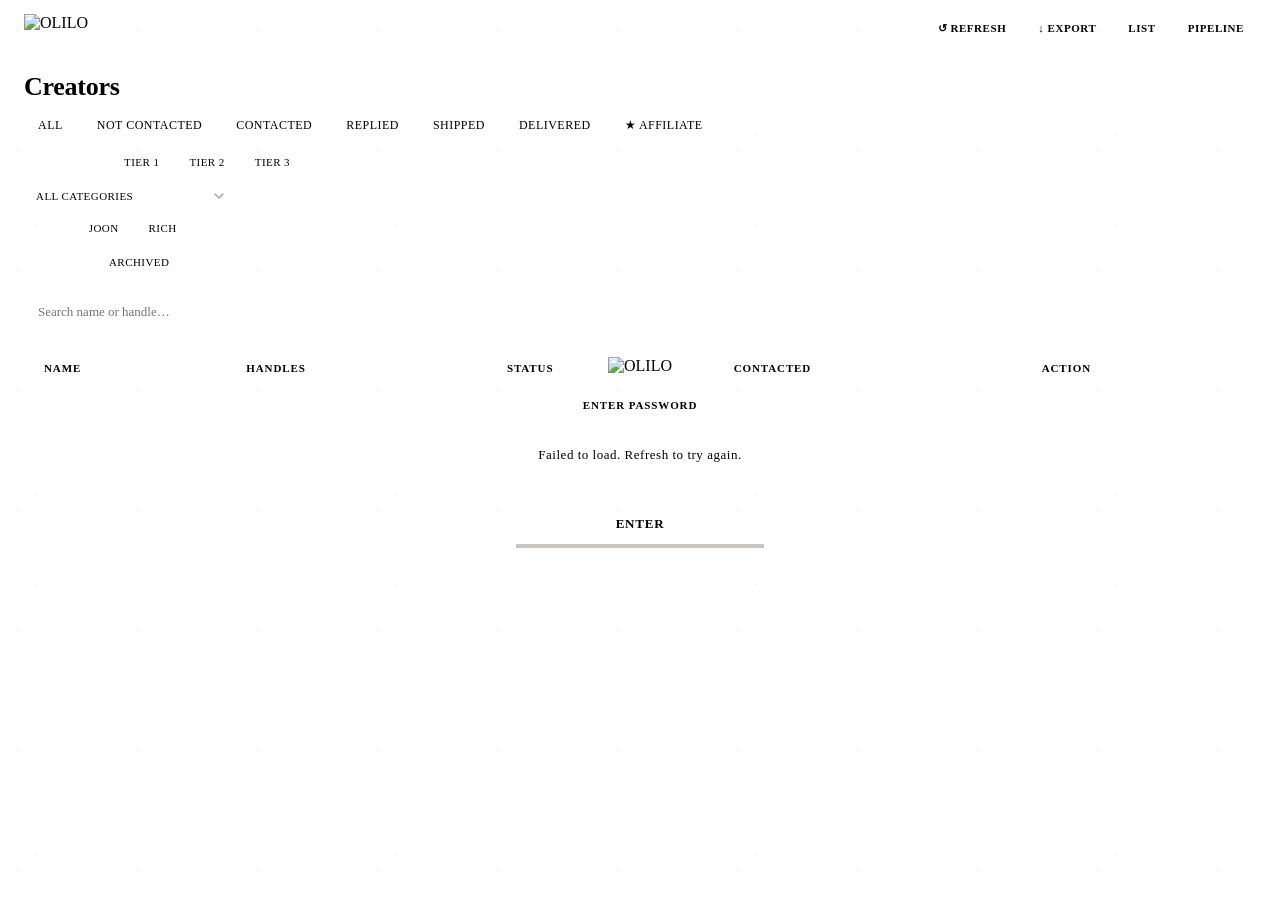
==== web/admin.html @ a1279c70 "feat: revert Contacted to Not Contacted in admin, add Loom link to DM drafts - admin.html: '↩ Not Co" ====
<!DOCTYPE html>
<html lang="en">
<head>
<meta charset="UTF-8">
<meta name="viewport" content="width=device-width, initial-scale=1">
<title>OLILO · Outreach</title>
<link rel="icon" type="image/png" href="/assets/favicon-o-blue.png">
<link rel="apple-touch-icon" href="/assets/favicon-o-blue.png">
<link rel="stylesheet" href="/colors_and_type.css">
<style>
  *, *::before, *::after { box-sizing: border-box; margin: 0; padding: 0; }

  body {
    background-color: var(--olilo-cream);
    background-image:
      radial-gradient(circle at 15% 25%, rgba(51,27,10,0.06) 0 0.8px, transparent 1.2px),
      radial-gradient(circle at 70% 70%, rgba(51,27,10,0.05) 0 0.6px, transparent 1px),
      radial-gradient(circle at 40% 50%, rgba(51,27,10,0.04) 0 0.5px, transparent 0.9px);
    background-size: 120px 120px, 160px 160px, 90px 90px;
    color: var(--olilo-black);
    min-height: 100vh;
  }

  /* ── Header ─────────────────────────────────────────────── */
  header {
    background: var(--olilo-day-blue);
    display: flex;
    align-items: center;
    justify-content: space-between;
    padding: 14px 24px;
    gap: 10px;
  }
  header img { height: 28px; flex-shrink: 0; }
  .header-right {
    display: flex;
    align-items: center;
    gap: 8px;
    flex-wrap: wrap;
    justify-content: flex-end;
  }
  .header-right a, .header-right button {
    white-space: nowrap;
    font-family: var(--font-mono);
    font-size: 11px;
    font-weight: 700;
    text-transform: uppercase;
    letter-spacing: 0.05em;
  }
  .nav-hide-mobile { display: inline-flex; }
  #last-updated {
    font-family: var(--font-mono);
    font-size: 11px;
    color: var(--olilo-black-40);
    letter-spacing: 0.04em;
    white-space: nowrap;
  }
  .btn-kanban-mobile {
    display: none;
    align-items: center;
    gap: 5px;
    font-family: var(--font-mono);
    font-size: 11px;
    font-weight: 700;
    text-transform: uppercase;
    letter-spacing: 0.05em;
    color: var(--olilo-black-64);
    text-decoration: none;
    padding: 6px 12px;
    border: 2px solid var(--olilo-black-16);
    border-radius: var(--radius-pill);
    white-space: nowrap;
  }

  /* ── Toolbar ─────────────────────────────────────────────── */
  .toolbar {
    display: flex;
    align-items: center;
    gap: 10px;
    padding: 16px 24px 12px;
    flex-wrap: wrap;
  }

  .page-title {
    font-family: var(--font-headline);
    font-weight: 900;
    font-size: 26px;
    letter-spacing: -0.01em;
    color: var(--olilo-black);
  }

  .filter-tabs {
    display: flex;
    gap: 6px;
    overflow-x: auto;
    -webkit-overflow-scrolling: touch;
    scrollbar-width: none;
    width: 100%;
    padding-bottom: 2px;
  }
  .filter-tabs::-webkit-scrollbar { display: none; }

  .tab {
    padding: 6px 14px;
    border-radius: var(--radius-pill);
    border: 2px solid var(--olilo-black-16);
    background: var(--olilo-white);
    font-family: var(--font-mono);
    font-size: 12px;
    font-weight: 500;
    letter-spacing: 0.04em;
    text-transform: uppercase;
    cursor: pointer;
    color: var(--olilo-black-64);
    transition: all var(--dur-fast) var(--ease-out);
    white-space: nowrap;
    flex-shrink: 0;
  }
  .tab:hover { border-color: var(--olilo-black-40); color: var(--olilo-black); }
  .tab.active { background: var(--olilo-black); color: var(--olilo-cream); border-color: var(--olilo-black); }

  .spacer { flex: 1; }

  .count {
    font-family: var(--font-mono);
    font-size: 12px;
    color: var(--olilo-black-40);
    letter-spacing: 0.04em;
    white-space: nowrap;
  }

  .search-box {
    padding: 9px 14px;
    border: 2px solid var(--olilo-black-16);
    border-radius: var(--radius-md);
    font-family: var(--font-mono);
    font-size: 13px;
    width: 100%;
    background: var(--olilo-white);
    color: var(--olilo-black);
    transition: border-color var(--dur-fast);
  }
  .search-box:focus { outline: none; border-color: var(--olilo-sweet-orange); }

  /* ── Table — desktop ─────────────────────────────────────── */
  .table-wrap {
    margin: 0 24px 48px;
    background: var(--olilo-white);
    border-radius: var(--radius-lg);
    overflow: auto;
    box-shadow: var(--shadow-md);
    border: 2px solid var(--olilo-black-08);
    max-height: calc(100vh - 180px);
  }

  table { width: 100%; border-collapse: collapse; }
  thead { background: var(--olilo-hanji); position: sticky; top: 0; z-index: 10; }
  th {
    text-align: left;
    padding: 13px 20px;
    font-family: var(--font-mono);
    font-size: 11px;
    font-weight: 700;
    text-transform: uppercase;
    letter-spacing: 0.08em;
    color: var(--olilo-black-64);
    border-bottom: 2px solid var(--olilo-black-08);
  }
  td {
    padding: 14px 20px;
    font-family: var(--font-body);
    font-size: 15px;
    font-weight: 500;
    border-bottom: 1px solid var(--olilo-black-08);
    vertical-align: middle;
    color: var(--olilo-black);
  }
  tr:last-child td { border-bottom: none; }
  tr:hover td { background: var(--olilo-cream); }

  .name-cell { font-weight: 700; }
  .handle { color: var(--olilo-sweet-orange); font-weight: 600; }
  .no-val { color: var(--olilo-black-40); font-size: 13px; }

  /* ── Card list — mobile ──────────────────────────────────── */
  .card-list { display: none; flex-direction: column; gap: 10px; margin: 0 16px 40px; }
  .creator-card {
    background: var(--olilo-white);
    border-radius: var(--radius-lg);
    border: 2px solid var(--olilo-black-08);
    padding: 16px;
    box-shadow: var(--shadow-sm);
    display: flex;
    align-items: center;
    gap: 12px;
  }
  .creator-card-info { flex: 1; min-width: 0; }
  .creator-card-name {
    font-family: var(--font-headline);
    font-weight: 700;
    font-size: 16px;
    color: var(--olilo-black);
    white-space: nowrap;
    overflow: hidden;
    text-overflow: ellipsis;
  }
  .creator-card-handle {
    font-family: var(--font-mono);
    font-size: 12px;
    color: var(--olilo-sweet-orange);
    font-weight: 600;
    margin-top: 2px;
  }
  .creator-card-footer {
    display: flex;
    align-items: center;
    gap: 8px;
    margin-top: 10px;
  }

  /* ── Mobile breakpoint ───────────────────────────────────── */
  @media (max-width: 640px) {
    header { padding: 12px 16px; }
    .nav-hide-mobile { display: none !important; }
    .btn-kanban-mobile { display: inline-flex; }
    .toolbar { padding: 12px 16px 8px; gap: 8px; }
    .table-wrap { display: none; }
    .card-list { display: flex; }
    .spacer { display: none; }
    .count { order: -1; }
    .search-box { font-size: 16px; } /* prevents iOS zoom */
    .modal { padding: 24px 20px; border-radius: var(--radius-lg); }
  }

  /* Status badges */
  .badge {
    display: inline-block;
    padding: 4px 12px;
    border-radius: var(--radius-pill);
    font-family: var(--font-mono);
    font-size: 11px;
    font-weight: 700;
    letter-spacing: 0.04em;
    text-transform: uppercase;
    white-space: nowrap;
  }
  .s-not-contacted  { background: var(--olilo-hanji);      color: var(--olilo-black-64); }
  .s-contacted      { background: var(--olilo-day-yellow); color: #5a3d00; }
  .s-replied        { background: #d4f0e0;                  color: #1a5c2a; }
  .s-deal-agreed    { background: var(--olilo-dawn-orange); color: #7a2800; }
  .s-shipped        { background: var(--olilo-day-blue);    color: #004a6e; }
  .s-delivered      { background: #c8f0f5;                  color: #0c5460; }
  .s-content-posted { background: #e2d9f3;                  color: #4a1d6e; }
  .s-declined       { background: #fde0e0;                  color: #721c24; }
  .s-other          { background: var(--olilo-hanji);       color: var(--olilo-black-64); }

  /* Action button */
  .btn-contact {
    padding: 7px 16px;
    background: var(--olilo-sweet-orange);
    color: #fff;
    border: none;
    border-radius: var(--radius-pill);
    font-family: var(--font-mono);
    font-size: 12px;
    font-weight: 700;
    letter-spacing: 0.04em;
    text-transform: uppercase;
    cursor: pointer;
    white-space: nowrap;
    transition: opacity var(--dur-fast);
    box-shadow: 0 3px 0 rgba(51,27,10,0.2);
  }
  .btn-contact:hover { opacity: 0.88; }
  .btn-contact:disabled {
    background: var(--olilo-black-16);
    color: var(--olilo-black-40);
    box-shadow: none;
    cursor: default;
  }

  /* Revert-to-Not-Contacted button */
  .btn-revert {
    padding: 6px 12px;
    background: transparent;
    border: 2px solid var(--olilo-black-40);
    border-radius: var(--radius-pill);
    color: var(--olilo-black-64);
    font-family: var(--font-mono);
    font-size: 11px;
    font-weight: 700;
    letter-spacing: 0.05em;
    text-transform: uppercase;
    cursor: pointer;
    white-space: nowrap;
    transition: opacity var(--dur-fast);
  }
  .btn-revert:hover { opacity: 0.7; }
  .btn-revert:disabled { opacity: 0.4; cursor: default; }

  /* Empty / loading states */
  .state-row td {
    text-align: center;
    padding: 60px 20px;
    font-family: var(--font-mono);
    font-size: 13px;
    color: var(--olilo-black-40);
    letter-spacing: 0.04em;
  }

  /* ── Modal ───────────────────────────────────────────────── */
  .overlay {
    display: none;
    position: fixed;
    inset: 0;
    background: rgba(51,27,10,0.45);
    z-index: 200;
    align-items: center;
    justify-content: center;
  }
  .overlay.open { display: flex; }

  .modal {
    background: var(--olilo-white);
    border-radius: var(--radius-xl);
    padding: 32px;
    width: 420px;
    max-width: 92vw;
    box-shadow: var(--shadow-lg);
    border: 2px solid var(--olilo-black-08);
  }

  .modal-eyebrow {
    font-family: var(--font-mono);
    font-size: 11px;
    font-weight: 700;
    text-transform: uppercase;
    letter-spacing: 0.08em;
    color: var(--olilo-sweet-orange);
    margin-bottom: 6px;
  }

  .modal-name {
    font-family: var(--font-headline);
    font-weight: 900;
    font-size: 26px;
    letter-spacing: -0.01em;
    color: var(--olilo-black);
    margin-bottom: 2px;
  }

  .modal-handle {
    font-family: var(--font-mono);
    font-size: 13px;
    color: var(--olilo-sweet-orange);
    margin-bottom: 24px;
  }

  .modal label {
    display: block;
    font-family: var(--font-mono);
    font-size: 11px;
    font-weight: 700;
    text-transform: uppercase;
    letter-spacing: 0.08em;
    color: var(--olilo-black-64);
    margin-bottom: 7px;
  }

  .modal select, .modal textarea {
    width: 100%;
    padding: 11px 14px;
    border: 2px solid var(--olilo-black-16);
    border-radius: var(--radius-md);
    font-family: var(--font-body);
    font-size: 15px;
    font-weight: 500;
    color: var(--olilo-black);
    background: var(--olilo-white);
    margin-bottom: 18px;
    transition: border-color var(--dur-fast);
    appearance: auto;
  }
  .modal select:focus, .modal textarea:focus {
    outline: none;
    border-color: var(--olilo-sweet-orange);
  }
  .modal textarea { height: 88px; resize: vertical; }

  .modal-actions {
    display: flex;
    gap: 10px;
    justify-content: flex-end;
    margin-top: 6px;
  }

  .btn-cancel {
    padding: 10px 20px;
    border: 2px solid var(--olilo-black-16);
    border-radius: var(--radius-pill);
    background: transparent;
    font-family: var(--font-mono);
    font-size: 12px;
    font-weight: 700;
    text-transform: uppercase;
    letter-spacing: 0.04em;
    color: var(--olilo-black-64);
    cursor: pointer;
    transition: border-color var(--dur-fast);
  }
  .btn-cancel:hover { border-color: var(--olilo-black-40); }

  .btn-confirm {
    padding: 10px 22px;
    background: var(--olilo-black);
    color: var(--olilo-cream);
    border: none;
    border-radius: var(--radius-pill);
    font-family: var(--font-mono);
    font-size: 12px;
    font-weight: 700;
    text-transform: uppercase;
    letter-spacing: 0.04em;
    cursor: pointer;
    box-shadow: 0 4px 0 rgba(51,27,10,0.25);
    transition: opacity var(--dur-fast);
  }
  .btn-confirm:hover { opacity: 0.88; }
  .btn-confirm:disabled { opacity: 0.4; cursor: default; }

  .btn-archive-modal {
    margin-right: auto;
    padding: 10px 18px;
    border: 2px solid var(--olilo-black-16);
    border-radius: var(--radius-pill);
    background: transparent;
    font-family: var(--font-mono);
    font-size: 12px;
    font-weight: 700;
    text-transform: uppercase;
    letter-spacing: 0.04em;
    color: var(--olilo-black);
    cursor: pointer;
    transition: all var(--dur-fast);
  }
  .btn-archive-modal:hover {
    border-color: var(--olilo-sweet-orange);
    color: var(--olilo-sweet-orange);
  }
  .btn-archive-modal:disabled { opacity: 0.4; cursor: default; }

  /* ── Password gate ───────────────────────────────────────── */
  #gate {
    position: fixed;
    inset: 0;
    background: var(--olilo-cream);
    z-index: 999;
    display: flex;
    align-items: center;
    justify-content: center;
  }
  #gate.hidden { display: none; }
  .gate-box {
    background: var(--olilo-white);
    border: 2px solid var(--olilo-black-08);
    border-radius: var(--radius-xl);
    padding: 40px 36px;
    width: 320px;
    box-shadow: var(--shadow-lg);
    text-align: center;
  }
  .gate-box img { height: 28px; margin-bottom: 24px; }
  .gate-box label {
    display: block;
    font-family: var(--font-mono);
    font-size: 11px;
    font-weight: 700;
    text-transform: uppercase;
    letter-spacing: 0.08em;
    color: var(--olilo-black-64);
    margin-bottom: 10px;
  }
  .gate-box input {
    width: 100%;
    padding: 12px 16px;
    border: 2px solid var(--olilo-black-16);
    border-radius: var(--radius-md);
    font-family: var(--font-mono);
    font-size: 20px;
    font-weight: 700;
    letter-spacing: 0.2em;
    text-align: center;
    color: var(--olilo-black);
    background: var(--olilo-white);
    margin-bottom: 14px;
    transition: border-color 0.15s;
  }
  .gate-box input:focus { outline: none; border-color: var(--olilo-sweet-orange); }
  .gate-box input.error { border-color: #e02020; }
  .gate-error {
    font-family: var(--font-mono);
    font-size: 11px;
    color: #e02020;
    margin-top: -8px;
    margin-bottom: 14px;
    letter-spacing: 0.04em;
    min-height: 16px;
  }
  .gate-btn {
    width: 100%;
    padding: 12px;
    background: var(--olilo-black);
    color: var(--olilo-cream);
    border: none;
    border-radius: var(--radius-pill);
    font-family: var(--font-mono);
    font-size: 13px;
    font-weight: 700;
    text-transform: uppercase;
    letter-spacing: 0.06em;
    cursor: pointer;
    box-shadow: 0 4px 0 rgba(51,27,10,0.25);
    transition: opacity 0.15s;
  }
  .gate-btn:hover { opacity: 0.88; }

  /* ── Stats bar ───────────────────────────────────────────── */
  .stats-bar {
    display: flex;
    align-items: center;
    gap: 8px;
    padding: 8px 24px 0;
    flex-wrap: wrap;
  }
  .stats-bar span {
    font-family: var(--font-mono);
    font-size: 12px;
    color: var(--olilo-black-64);
    letter-spacing: 0.04em;
  }
  .stats-bar .s-num { font-weight: 700; color: var(--olilo-black); }
  .stats-bar .s-dot { color: var(--olilo-black-16); }
  @media (max-width: 640px) { .stats-bar { padding: 6px 16px 0; } }

  /* ── Tier filter row ─────────────────────────────────────── */
  .tier-tabs {
    display: flex;
    gap: 6px;
    overflow-x: auto;
    -webkit-overflow-scrolling: touch;
    scrollbar-width: none;
    width: 100%;
    padding-bottom: 2px;
  }
  .tier-tabs::-webkit-scrollbar { display: none; }
  .tier-tab {
    padding: 5px 12px;
    border-radius: var(--radius-pill);
    border: 2px solid var(--olilo-black-16);
    background: var(--olilo-white);
    font-family: var(--font-mono);
    font-size: 11px;
    font-weight: 500;
    letter-spacing: 0.04em;
    text-transform: uppercase;
    cursor: pointer;
    color: var(--olilo-black-64);
    transition: all var(--dur-fast) var(--ease-out);
    white-space: nowrap;
    flex-shrink: 0;
  }
  .tier-tab:hover { border-color: var(--olilo-black-40); color: var(--olilo-black); }
  .tier-tab.active { background: var(--olilo-sweet-orange); color: #fff; border-color: var(--olilo-sweet-orange); }

  /* ── Follow-up flag ──────────────────────────────────────── */
  .followup-flag {
    display: inline-flex;
    align-items: center;
    gap: 3px;
    font-family: var(--font-mono);
    font-size: 10px;
    font-weight: 700;
    letter-spacing: 0.04em;
    color: #c05000;
    background: #fff0e0;
    border: 1.5px solid #f0a060;
    border-radius: var(--radius-pill);
    padding: 2px 7px;
    margin-left: 6px;
    white-space: nowrap;
  }

  /* ── Category dropdown ───────────────────────────────────── */
  .category-select {
    padding: 5px 32px 5px 12px;
    border-radius: var(--radius-pill);
    border: 2px solid var(--olilo-black-16);
    background: var(--olilo-white);
    font-family: var(--font-mono);
    font-size: 11px;
    font-weight: 500;
    letter-spacing: 0.04em;
    text-transform: uppercase;
    cursor: pointer;
    color: var(--olilo-black-64);
    transition: all var(--dur-fast) var(--ease-out);
    white-space: nowrap;
    flex-shrink: 0;
    appearance: none;
    -webkit-appearance: none;
    background-image: url("data:image/svg+xml,%3Csvg xmlns='http://www.w3.org/2000/svg' width='10' height='6' viewBox='0 0 10 6'%3E%3Cpath d='M1 1l4 4 4-4' stroke='rgba(51,27,10,0.4)' stroke-width='1.5' fill='none' stroke-linecap='round' stroke-linejoin='round'/%3E%3C/svg%3E");
    background-repeat: no-repeat;
    background-position: right 10px center;
  }
  .category-select:hover { border-color: var(--olilo-black-40); color: var(--olilo-black); }
  .category-select:focus { outline: none; border-color: var(--olilo-sweet-orange); }
  .category-select.active { background-color: var(--olilo-black); color: var(--olilo-cream); border-color: var(--olilo-black); background-image: url("data:image/svg+xml,%3Csvg xmlns='http://www.w3.org/2000/svg' width='10' height='6' viewBox='0 0 10 6'%3E%3Cpath d='M1 1l4 4 4-4' stroke='rgba(247,242,224,0.7)' stroke-width='1.5' fill='none' stroke-linecap='round' stroke-linejoin='round'/%3E%3C/svg%3E"); }

  /* ── Contacted timestamp ─────────────────────────────────── */
  .contacted-at {
    font-family: var(--font-mono);
    font-size: 11px;
    color: var(--olilo-black-40);
    letter-spacing: 0.03em;
    white-space: nowrap;
  }

  /* ── Clickable handle links ──────────────────────────────── */
  a.handle-link {
    color: var(--olilo-sweet-orange);
    text-decoration: none;
    font-weight: 600;
  }
  a.handle-link:hover { text-decoration: underline; }
</style>
</head>
<body>

<!-- Password gate -->
<div id="gate">
  <div class="gate-box">
    <img src="/assets/olilo-logo.png" alt="OLILO">
    <label>Enter password</label>
    <input type="password" id="gate-input" maxlength="10" autocomplete="off" autofocus>
    <p class="gate-error" id="gate-error"></p>
    <button class="gate-btn" id="gate-btn">Enter</button>
  </div>
</div>

<script>
  (function() {
    const PASS = '07170';
    const gate = document.getElementById('gate');
    const input = document.getElementById('gate-input');
    const errEl = document.getElementById('gate-error');
    const btn = document.getElementById('gate-btn');

    if (sessionStorage.getItem('olilo-auth') === '1') {
      localStorage.setItem('olilo-admin-token', PASS);
      gate.classList.add('hidden');
      return;
    }

    function attempt() {
      if (input.value === PASS) {
        sessionStorage.setItem('olilo-auth', '1');
        localStorage.setItem('olilo-admin-token', PASS);
        gate.classList.add('hidden');
      } else {
        input.classList.add('error');
        errEl.textContent = 'Wrong password.';
        input.value = '';
        setTimeout(() => { input.classList.remove('error'); errEl.textContent = ''; }, 2000);
      }
    }
    btn.addEventListener('click', attempt);
    input.addEventListener('keydown', e => { if (e.key === 'Enter') attempt(); });
  })();
</script>

<header>
  <img src="/assets/olilo-logo.png" alt="OLILO">
  <div class="header-right">
    <span id="last-updated"></span>
    <button id="btn-refresh" style="background:transparent;border:2px solid var(--olilo-black-40);border-radius:var(--radius-pill);padding:6px 12px;color:var(--olilo-black);cursor:pointer;font-family:var(--font-mono);font-size:11px;font-weight:700;text-transform:uppercase;letter-spacing:0.05em;">↺ Refresh</button>
    <a href="/kanban" class="btn-kanban-mobile">⠿ Pipeline</a>
    <a href="/api/export" class="nav-hide-mobile" style="color:var(--olilo-sweet-orange);text-decoration:none;padding:6px 12px;border:2px solid var(--olilo-sweet-orange);border-radius:var(--radius-pill);">↓ Export</a>
    <a href="/admin" class="nav-hide-mobile" style="color:var(--olilo-white);text-decoration:none;padding:6px 12px;border:2px solid var(--olilo-black);background:var(--olilo-black);border-radius:var(--radius-pill);">List</a>
    <a href="/kanban" class="nav-hide-mobile" style="color:var(--olilo-black-64);text-decoration:none;padding:6px 12px;border:2px solid var(--olilo-black-16);border-radius:var(--radius-pill);">Pipeline</a>
  </div>
</header>

<div class="toolbar">
  <span class="page-title">Creators</span>
  <div class="filter-tabs">
    <button class="tab active" data-status="all">All</button>
    <button class="tab" data-status="Not Contacted">Not Contacted</button>
    <button class="tab" data-status="Contacted">Contacted</button>
    <button class="tab" data-status="Replied">Replied</button>
    <button class="tab" data-status="Shipped">Shipped</button>
    <button class="tab" data-status="Delivered">Delivered</button>
    <button class="tab" data-status="affiliate">★ Affiliate</button>
  </div>
  <div class="tier-tabs">
    <button class="tier-tab active" data-tier="all">All Tiers</button>
    <button class="tier-tab" data-tier="Tier 1">Tier 1</button>
    <button class="tier-tab" data-tier="Tier 2">Tier 2</button>
    <button class="tier-tab" data-tier="Tier 3">Tier 3</button>
  </div>
  <select class="category-select" id="category-select">
    <option value="all">All Categories</option>
    <option value="Beverage">Beverage</option>
    <option value="Gut Health">Gut Health</option>
    <option value="Blood Sugar &amp; Metabolic">Blood Sugar &amp; Metabolic</option>
    <option value="Korean Food">Korean Food</option>
    <option value="Asian Food">Asian Food</option>
    <option value="Healthy Recipe">Healthy Recipe</option>
    <option value="Baking &amp; Dessert">Baking &amp; Dessert</option>
  </select>
  <div class="tier-tabs" id="assignee-tabs">
    <button class="tier-tab active" data-assignee="all">All</button>
    <button class="tier-tab" data-assignee="Joon">Joon</button>
    <button class="tier-tab" data-assignee="Rich">Rich</button>
  </div>
  <div class="tier-tabs" id="archive-tabs">
    <button class="tier-tab active" data-archive="active">Active</button>
    <button class="tier-tab" data-archive="archived">Archived</button>
  </div>
  <div class="spacer"></div>
  <span class="count" id="count"></span>
  <input class="search-box" type="search" placeholder="Search name or handle…" id="search">
</div>

<div class="stats-bar" id="stats-bar"></div>

<div class="table-wrap">
  <table>
    <thead>
      <tr>
        <th>Name</th>
        <th>Handles</th>
        <th>Status</th>
        <th>Contacted</th>
        <th>Action</th>
      </tr>
    </thead>
    <tbody id="tbody">
      <tr class="state-row"><td colspan="5">Loading creators…</td></tr>
    </tbody>
  </table>
</div>

<!-- Mobile card list -->
<div class="card-list" id="card-list"></div>

<!-- Modal -->
<div class="overlay" id="overlay">
  <div class="modal">
    <p class="modal-eyebrow">Mark as Contacted</p>
    <p class="modal-name" id="modal-name"></p>
    <p class="modal-handle" id="modal-handle"></p>

    <label>Channel</label>
    <select id="modal-channel">
      <option value="Instagram DM">Instagram DM</option>
      <option value="Email">Email</option>
      <option value="TikTok DM">TikTok DM</option>
    </select>

    <label>Sent by</label>
    <select id="modal-sentby">
      <option value="Joon">Joon</option>
      <option value="Rich">Rich</option>
    </select>

    <!-- Subject line — Email only -->
    <div id="subject-row" style="display:none;">
      <div style="display:flex;align-items:center;justify-content:space-between;margin-bottom:7px;">
        <label style="margin-bottom:0;">Subject Line</label>
        <button id="btn-copy-subject" style="background:transparent;border:none;font-family:var(--font-mono);font-size:11px;font-weight:700;color:var(--olilo-sweet-orange);cursor:pointer;letter-spacing:0.04em;text-transform:uppercase;">Copy</button>
      </div>
      <input id="modal-subject" type="text" style="width:100%;padding:10px 14px;border:2px solid var(--olilo-black-16);border-radius:var(--radius-md);font-family:var(--font-body);font-size:14px;color:var(--olilo-black);background:var(--olilo-white);margin-bottom:14px;" readonly>
    </div>

    <div style="display:flex;align-items:center;justify-content:space-between;margin-bottom:7px;">
      <label style="margin-bottom:0;" id="draft-label">Message / DM Draft</label>
      <button id="btn-copy" style="background:transparent;border:none;font-family:var(--font-mono);font-size:11px;font-weight:700;color:var(--olilo-sweet-orange);cursor:pointer;letter-spacing:0.04em;text-transform:uppercase;">Copy</button>
    </div>
    <textarea id="modal-notes" placeholder="No draft found for this creator…" style="height:140px;"></textarea>
    <div style="margin-top:-10px;margin-bottom:18px;">
      <button type="button" id="btn-copy-intake" style="background:transparent;border:none;font-family:var(--font-mono);font-size:11px;font-weight:700;color:var(--olilo-black);cursor:pointer;letter-spacing:0.04em;text-transform:uppercase;padding:0;">Copy intake link</button>
    </div>

    <div class="modal-actions">
      <button class="btn-archive-modal" id="btn-archive-modal" title="Hide this creator from the active list">Archive</button>
      <button class="btn-cancel" id="btn-cancel">Cancel</button>
      <button class="btn-confirm" id="btn-confirm">Mark Contacted</button>
    </div>
  </div>
</div>

<script>
  let allRecords = [];
  let activeStatus = 'all';
  let activeTier = 'all';
  let activeCategory = 'all';
  let activeAssignee = 'all';
  let activeArchive = 'active'; // 'active' (Archived !== true) | 'archived'
  let activeSearch = '';
  let pendingRecord = null;

  function getAdminToken() {
    let t = localStorage.getItem('olilo-admin-token');
    if (!t) {
      t = prompt('Enter admin token to make changes:');
      if (t) localStorage.setItem('olilo-admin-token', t.trim());
    }
    return t ? t.trim() : '';
  }

  async function setArchived(recordId, archived) {
    const token = getAdminToken();
    if (!token) return false;
    const res = await fetch('/api/update-creator', {
      method: 'PATCH',
      headers: { 'Content-Type': 'application/json', 'x-admin-token': token },
      body: JSON.stringify({ id: recordId, fields: { Archived: archived } }),
    });
    if (res.status === 401) {
      localStorage.removeItem('olilo-admin-token');
      alert('Wrong admin token. Try again.');
      return false;
    }
    return res.ok;
  }

  async function setStatus(recordId, status, extra) {
    const token = getAdminToken();
    if (!token) return false;
    const res = await fetch('/api/update-creator', {
      method: 'PATCH',
      headers: { 'Content-Type': 'application/json', 'x-admin-token': token },
      body: JSON.stringify({ id: recordId, fields: Object.assign({ Status: status }, extra || {}) }),
    });
    if (res.status === 401) {
      localStorage.removeItem('olilo-admin-token');
      alert('Wrong admin token. Try again.');
      return false;
    }
    return res.ok;
  }

  const STATUS_CLASS = {
    'Not Contacted': 's-not-contacted',
    'Contacted':     's-contacted',
    'Replied':       's-replied',
    'Deal Agreed':   's-deal-agreed',
    'Shipped':       's-shipped',
    'Delivered':     's-delivered',
    'Content Posted':'s-content-posted',
    'Declined':      's-declined',
  };

  function daysAgo(dateStr) {
    if (!dateStr) return null;
    return Math.floor((Date.now() - new Date(dateStr).getTime()) / 86400000);
  }

  function igLink(handle) {
    if (!handle || handle === '—') return handle || '—';
    const bare = handle.replace(/^@/, '');
    return `<a class="handle-link" href="https://instagram.com/${bare}" target="_blank" rel="noopener">${handle}</a>`;
  }

  function ttLink(handle) {
    if (!handle) return '<span class="no-val">—</span>';
    const bare = handle.replace(/^@/, '');
    return `<a class="handle-link" href="https://tiktok.com/@${bare}" target="_blank" rel="noopener">${handle}</a>`;
  }

  function statusBadge(current) {
    const cls = STATUS_CLASS[current] || 's-not-contacted';
    return `<span class="badge ${cls}">${current}</span>`;
  }

  function followupTag(status, lastContactedAt) {
    if (status !== 'Contacted') return '';
    const days = daysAgo(lastContactedAt);
    if (days === null || days < 5) return '';
    return `<span class="followup-flag">⚑ ${days}d</span>`;
  }

  function contactedAtLabel(lastContactedAt) {
    const days = daysAgo(lastContactedAt);
    if (days === null) return '<span class="contacted-at">—</span>';
    if (days === 0) return '<span class="contacted-at">Today</span>';
    if (days === 1) return '<span class="contacted-at">Yesterday</span>';
    return `<span class="contacted-at">${days}d ago</span>`;
  }

  async function load() {
    try {
      const res = await fetch('/api/creators');
      const data = await res.json();
      allRecords = data.records || [];
      document.getElementById('last-updated').textContent =
        'Updated ' + new Date().toLocaleTimeString([], { hour: '2-digit', minute: '2-digit' });
      render();
    } catch {
      document.getElementById('tbody').innerHTML =
        '<tr class="state-row"><td colspan="5">Failed to load. Refresh to try again.</td></tr>';
    }
  }

  function renderStats() {
    const active = allRecords.filter(r => r.fields['Archived'] !== true);
    const archivedCount = allRecords.length - active.length;
    const counts = {};
    active.forEach(r => {
      const s = r.fields.Status || 'Not Contacted';
      counts[s] = (counts[s] || 0) + 1;
    });
    const kits = (counts['Shipped']||0) + (counts['Delivered']||0) + (counts['Content Posted']||0);
    const affiliates = active.filter(r => r.fields['Affiliate Interest']).length;
    document.getElementById('stats-bar').innerHTML =
      `<span><span class="s-num">${active.length}</span> total</span>
       <span class="s-dot">·</span>
       <span><span class="s-num">${counts['Not Contacted']||0}</span> not yet</span>
       <span class="s-dot">·</span>
       <span><span class="s-num">${counts['Contacted']||0}</span> contacted</span>
       <span class="s-dot">·</span>
       <span><span class="s-num">${counts['Replied']||0}</span> replied</span>
       <span class="s-dot">·</span>
       <span><span class="s-num">${kits}</span> kits out</span>
       <span class="s-dot">·</span>
       <span><span class="s-num">${affiliates}</span> ★ affiliate</span>
       <span class="s-dot">·</span>
       <span><span class="s-num">${archivedCount}</span> archived</span>`;
  }

  function render() {
    const q = activeSearch.toLowerCase();
    const filtered = allRecords.filter(r => {
      const f = r.fields;
      const matchStatus = activeStatus === 'all'
        ? true
        : activeStatus === 'affiliate'
          ? !!f['Affiliate Interest']
          : f.Status === activeStatus;
      const matchTier = activeTier === 'all' ? true : f['Outreach Tier'] === activeTier;
      const matchCategory = activeCategory === 'all'
        ? true
        : Array.isArray(f['Category'])
          ? f['Category'].includes(activeCategory)
          : f['Category'] === activeCategory;
      const matchAssignee = activeAssignee === 'all'
        ? true
        : f['Assigned To'] === activeAssignee;
      const isArchived = f['Archived'] === true;
      const matchArchive = activeArchive === 'archived' ? isArchived : !isArchived;
      const matchSearch = !q ||
        (f.Name || '').toLowerCase().includes(q) ||
        (f['Instagram Handle'] || '').toLowerCase().includes(q) ||
        (f['TikTok Handle'] || '').toLowerCase().includes(q);
      return matchStatus && matchTier && matchCategory && matchAssignee && matchArchive && matchSearch;
    });

    renderStats();
    document.getElementById('count').textContent = `${filtered.length} creators`;

    const tbody = document.getElementById('tbody');
    if (!filtered.length) {
      tbody.innerHTML = '<tr class="state-row"><td colspan="5">No creators found.</td></tr>';
    } else {
      tbody.innerHTML = filtered.map(r => {
        const f = r.fields;
        const status = f.Status || 'Not Contacted';
        const ig = f['Instagram Handle'] || '—';
        const tt = f['TikTok Handle'] || '';
        const lca = f['Last Contacted At'] || null;
        const isArchived = f['Archived'] === true;
        const affiliate = f['Affiliate Interest']
          ? '<span style="font-size:11px;color:var(--olilo-sweet-orange);margin-left:5px;">★</span>' : '';
        const nameAttr = (f.Name || '').replace(/"/g, '&quot;');
        return `<tr${isArchived ? ' style="opacity:0.55;"' : ''}>
          <td class="name-cell">${f.Name || '—'}${affiliate}</td>
          <td>
            <div>${igLink(ig)}</div>
            ${tt ? `<div style="margin-top:3px;">${ttLink(tt)}</div>` : ''}
          </td>
          <td>${statusBadge(status)}</td>
          <td>${contactedAtLabel(lca)}${followupTag(status, lca)}</td>
          <td>
            ${isArchived
              ? `<button class="btn-unarchive" data-id="${r.id}" data-name="${nameAttr}" style="background:transparent;border:2px solid var(--olilo-black-40);border-radius:var(--radius-pill);padding:6px 12px;color:var(--olilo-black-64);cursor:pointer;font-family:var(--font-mono);font-size:11px;font-weight:700;text-transform:uppercase;letter-spacing:0.05em;">Unarchive</button>`
              : status === 'Not Contacted'
                ? `<button class="btn-contact" data-id="${r.id}" data-name="${nameAttr}" data-ig="${ig}">Contact</button>`
                : status === 'Contacted'
                  ? `<button class="btn-revert" data-id="${r.id}" data-name="${nameAttr}" title="Move back to Not Contacted">↩ Not Contacted</button>`
                  : ''}
          </td>
        </tr>`;
      }).join('');
    }

    // Mobile cards
    const cardList = document.getElementById('card-list');
    if (!filtered.length) {
      cardList.innerHTML = `<div style="text-align:center;padding:48px 20px;font-family:var(--font-mono);font-size:13px;color:var(--olilo-black-40);">No creators found.</div>`;
    } else {
      cardList.innerHTML = filtered.map(r => {
        const f = r.fields;
        const status = f.Status || 'Not Contacted';
        const ig = f['Instagram Handle'] || '—';
        const lca = f['Last Contacted At'] || null;
        const igBare = ig.replace(/^@/, '');
        const isArchived = f['Archived'] === true;
        const nameAttr = (f.Name || '').replace(/"/g, '&quot;');
        return `<div class="creator-card"${isArchived ? ' style="opacity:0.55;"' : ''}>
          <div class="creator-card-info">
            <div class="creator-card-name">
              ${f.Name || '—'}
              ${f['Affiliate Interest'] ? '<span style="font-size:12px;color:var(--olilo-sweet-orange);margin-left:4px;">★</span>' : ''}
            </div>
            <a class="creator-card-handle handle-link" href="https://instagram.com/${igBare}" target="_blank" rel="noopener">${ig}</a>
            <div class="creator-card-footer" style="gap:6px;flex-wrap:wrap;">
              ${statusBadge(status)}
              ${contactedAtLabel(lca)}
              ${followupTag(status, lca)}
            </div>
          </div>
          ${isArchived
            ? `<button class="btn-unarchive" data-id="${r.id}" data-name="${nameAttr}" style="flex-shrink:0;background:transparent;border:2px solid var(--olilo-black-40);border-radius:var(--radius-pill);padding:6px 12px;color:var(--olilo-black-64);cursor:pointer;font-family:var(--font-mono);font-size:11px;font-weight:700;text-transform:uppercase;letter-spacing:0.05em;">Unarchive</button>`
            : status === 'Not Contacted'
              ? `<button class="btn-contact" data-id="${r.id}" data-name="${nameAttr}" data-ig="${ig}" style="flex-shrink:0;">Contact</button>`
              : status === 'Contacted'
                ? `<button class="btn-revert" data-id="${r.id}" data-name="${nameAttr}" title="Move back to Not Contacted" style="flex-shrink:0;">↩ Not Contacted</button>`
                : ''}
        </div>`;
      }).join('');
    }

    bindEvents(tbody);
    bindEvents(cardList);
  }

  function bindEvents(container) {
    container.querySelectorAll('.btn-contact').forEach(btn => {
      btn.addEventListener('click', () => {
        const rec = allRecords.find(r => r.id === btn.dataset.id);
        const draft = rec ? (rec.fields['DM Draft'] || '') : '';
        const emailDraft = rec ? (rec.fields['Email Draft'] || '') : '';
        pendingRecord = { id: btn.dataset.id, name: btn.dataset.name, ig: btn.dataset.ig, draft, emailDraft };
        openModal();
      });
    });

    container.querySelectorAll('.btn-revert').forEach(btn => {
      btn.addEventListener('click', async () => {
        const id = btn.dataset.id;
        const name = btn.dataset.name;
        if (!confirm(`Move ${name} back to Not Contacted?`)) return;
        btn.disabled = true;
        btn.textContent = 'Saving…';
        const rec = allRecords.find(r => r.id === id);
        const ok = await setStatus(id, 'Not Contacted', { 'Last Contacted At': null });
        if (ok && rec) {
          rec.fields.Status = 'Not Contacted';
          rec.fields['Last Contacted At'] = null;
          render();
        } else {
          btn.disabled = false;
          btn.textContent = '↩ Not Contacted';
          if (localStorage.getItem('olilo-admin-token')) alert('Failed to update. Try again.');
        }
      });
    });

    container.querySelectorAll('.btn-unarchive').forEach(btn => {
      btn.addEventListener('click', async () => {
        const id = btn.dataset.id;
        btn.disabled = true;
        const rec = allRecords.find(r => r.id === id);
        const ok = await setArchived(id, false);
        if (ok && rec) {
          rec.fields['Archived'] = false;
          render();
        } else if (!ok) {
          btn.disabled = false;
          if (localStorage.getItem('olilo-admin-token')) alert('Failed to unarchive. Try again.');
        }
      });
    });
  }

  function populateDraft() {
    const INTAKE_URL = 'https://kit.olilosweet.com';
    const channel = document.getElementById('modal-channel').value;
    const isEmail = channel === 'Email';
    const subjectRow = document.getElementById('subject-row');
    const draftLabel = document.getElementById('draft-label');

    subjectRow.style.display = isEmail ? 'block' : 'none';
    draftLabel.textContent = isEmail ? 'Email Body' : 'Message / DM Draft';

    if (isEmail) {
      const emailDraft = (pendingRecord.emailDraft || '').replace(/\[INTAKE LINK\]/gi, INTAKE_URL);
      // Extract subject line (first line starting with "Subject:")
      const lines = emailDraft.split('\n');
      const subjectLine = lines[0].startsWith('Subject:') ? lines[0].replace(/^Subject:\s*/i, '') : '';
      const body = lines.slice(subjectLine ? 2 : 0).join('\n').trim();
      document.getElementById('modal-subject').value = subjectLine;
      document.getElementById('modal-notes').value = body;
    } else {
      document.getElementById('modal-notes').value = (pendingRecord.draft || '').replace(/\[INTAKE LINK\]/gi, INTAKE_URL);
    }
  }

  function openModal() {
    document.getElementById('modal-name').textContent = pendingRecord.name;
    document.getElementById('modal-handle').textContent = pendingRecord.ig;
    document.getElementById('modal-channel').value = 'Instagram DM';
    const archiveBtn = document.getElementById('btn-archive-modal');
    archiveBtn.disabled = false;
    archiveBtn.textContent = 'Archive';
    populateDraft();
    document.getElementById('overlay').classList.add('open');
  }

  document.getElementById('modal-channel').addEventListener('change', populateDraft);

  document.getElementById('btn-copy-subject').addEventListener('click', () => {
    const val = document.getElementById('modal-subject').value;
    if (!val) return;
    navigator.clipboard.writeText(val).then(() => {
      const btn = document.getElementById('btn-copy-subject');
      btn.textContent = 'Copied ✓';
      setTimeout(() => btn.textContent = 'Copy', 2000);
    });
  });

  document.getElementById('btn-copy').addEventListener('click', () => {
    const txt = document.getElementById('modal-notes').value;
    if (!txt) return;
    navigator.clipboard.writeText(txt).then(() => {
      const btn = document.getElementById('btn-copy');
      btn.textContent = 'Copied ✓';
      setTimeout(() => btn.textContent = 'Copy', 2000);
    });
  });

  function closeModal() {
    document.getElementById('overlay').classList.remove('open');
    pendingRecord = null;
  }

  document.getElementById('btn-cancel').addEventListener('click', closeModal);

  document.getElementById('btn-archive-modal').addEventListener('click', async () => {
    if (!pendingRecord) return;
    if (!confirm(`Archive ${pendingRecord.name}? They'll be hidden from the active list.`)) return;
    const btn = document.getElementById('btn-archive-modal');
    btn.disabled = true;
    btn.textContent = 'Archiving…';
    const ok = await setArchived(pendingRecord.id, true);
    if (ok) {
      const rec = allRecords.find(r => r.id === pendingRecord.id);
      if (rec) rec.fields['Archived'] = true;
      closeModal();
      render();
    } else {
      btn.disabled = false;
      btn.textContent = 'Archive';
      if (localStorage.getItem('olilo-admin-token')) alert('Failed to archive. Try again.');
    }
  });

  document.getElementById('btn-copy-intake').addEventListener('click', () => {
    const INTAKE_URL = 'https://kit.olilosweet.com';
    navigator.clipboard.writeText(INTAKE_URL).then(() => {
      const btn = document.getElementById('btn-copy-intake');
      const orig = btn.textContent;
      btn.textContent = 'Copied ✓';
      setTimeout(() => { btn.textContent = orig; }, 2000);
    });
  });
  document.getElementById('overlay').addEventListener('click', e => {
    if (e.target === document.getElementById('overlay')) closeModal();
  });

  document.getElementById('btn-confirm').addEventListener('click', async () => {
    if (!pendingRecord) return;
    const btn = document.getElementById('btn-confirm');
    btn.disabled = true;
    btn.textContent = 'Saving…';
    try {
      const res = await fetch('/api/contact', {
        method: 'POST',
        headers: { 'Content-Type': 'application/json' },
        body: JSON.stringify({
          recordId: pendingRecord.id,
          channel: document.getElementById('modal-channel').value,
          sentBy: document.getElementById('modal-sentby').value,
          notes: document.getElementById('modal-notes').value.trim(),
        }),
      });
      if (!res.ok) throw new Error();
      const rec = allRecords.find(r => r.id === pendingRecord.id);
      if (rec) {
        rec.fields.Status = 'Contacted';
        rec.fields['Last Contacted At'] = new Date().toISOString().split('T')[0];
      }
      closeModal();
      render();
    } catch {
      alert('Something went wrong. Try again.');
    } finally {
      btn.disabled = false;
      btn.textContent = 'Mark Contacted';
    }
  });

  document.querySelectorAll('.tab').forEach(tab => {
    tab.addEventListener('click', () => {
      document.querySelectorAll('.tab').forEach(t => t.classList.remove('active'));
      tab.classList.add('active');
      activeStatus = tab.dataset.status;
      render();
    });
  });

  document.querySelectorAll('.tier-tab[data-tier]').forEach(tab => {
    tab.addEventListener('click', () => {
      document.querySelectorAll('.tier-tab[data-tier]').forEach(t => t.classList.remove('active'));
      tab.classList.add('active');
      activeTier = tab.dataset.tier;
      render();
    });
  });

  document.querySelectorAll('.tier-tab[data-assignee]').forEach(tab => {
    tab.addEventListener('click', () => {
      document.querySelectorAll('.tier-tab[data-assignee]').forEach(t => t.classList.remove('active'));
      tab.classList.add('active');
      activeAssignee = tab.dataset.assignee;
      render();
    });
  });

  document.querySelectorAll('.tier-tab[data-archive]').forEach(tab => {
    tab.addEventListener('click', () => {
      document.querySelectorAll('.tier-tab[data-archive]').forEach(t => t.classList.remove('active'));
      tab.classList.add('active');
      activeArchive = tab.dataset.archive;
      render();
    });
  });

  document.getElementById('category-select').addEventListener('change', e => {
    activeCategory = e.target.value;
    const sel = document.getElementById('category-select');
    sel.classList.toggle('active', activeCategory !== 'all');
    render();
  });

  document.getElementById('search').addEventListener('input', e => {
    activeSearch = e.target.value;
    render();
  });

  document.getElementById('btn-refresh').addEventListener('click', () => {
    document.getElementById('last-updated').textContent = 'Refreshing…';
    load();
  });

  load();
</script>
</body>
</html>
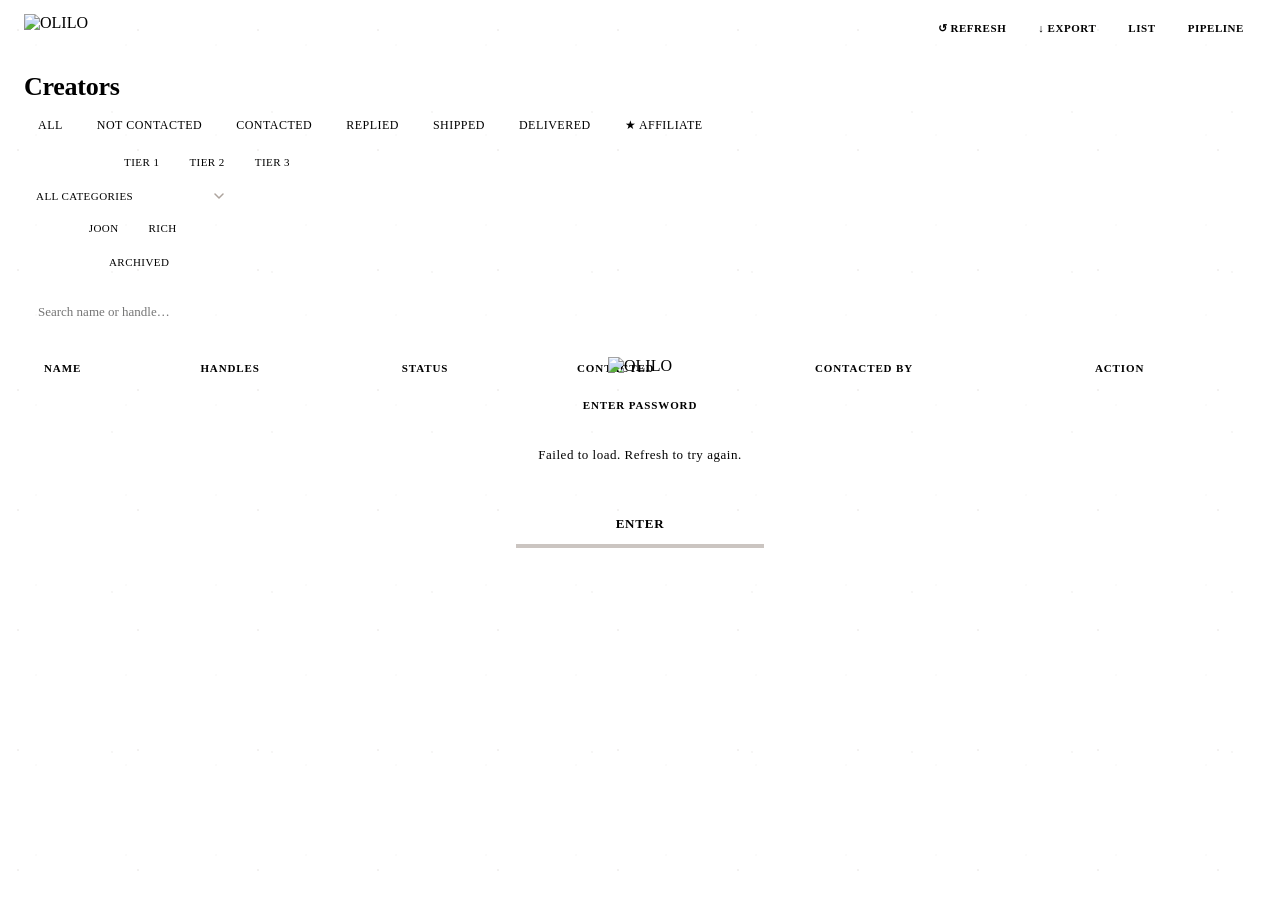
==== commit 16c009b2: "Add Contacted By tracking — field stamped on contact, shown as admin column Co-Authored-By: Claude O" ====
--- a/web/admin.html
+++ b/web/admin.html
@@ -740,11 +740,12 @@
         <th>Handles</th>
         <th>Status</th>
         <th>Contacted</th>
+        <th>Contacted By</th>
         <th>Action</th>
       </tr>
     </thead>
     <tbody id="tbody">
-      <tr class="state-row"><td colspan="5">Loading creators…</td></tr>
+      <tr class="state-row"><td colspan="6">Loading creators…</td></tr>
     </tbody>
   </table>
 </div>
@@ -907,7 +908,7 @@
       render();
     } catch {
       document.getElementById('tbody').innerHTML =
-        '<tr class="state-row"><td colspan="5">Failed to load. Refresh to try again.</td></tr>';
+        '<tr class="state-row"><td colspan="6">Failed to load. Refresh to try again.</td></tr>';
     }
   }
 
@@ -969,7 +970,7 @@
 
     const tbody = document.getElementById('tbody');
     if (!filtered.length) {
-      tbody.innerHTML = '<tr class="state-row"><td colspan="5">No creators found.</td></tr>';
+      tbody.innerHTML = '<tr class="state-row"><td colspan="6">No creators found.</td></tr>';
     } else {
       tbody.innerHTML = filtered.map(r => {
         const f = r.fields;
@@ -989,6 +990,7 @@
           </td>
           <td>${statusBadge(status)}</td>
           <td>${contactedAtLabel(lca)}${followupTag(status, lca)}</td>
+          <td>${f['Contacted By'] || '—'}</td>
           <td>
             ${isArchived
               ? `<button class="btn-unarchive" data-id="${r.id}" data-name="${nameAttr}" style="background:transparent;border:2px solid var(--olilo-black-40);border-radius:var(--radius-pill);padding:6px 12px;color:var(--olilo-black-64);cursor:pointer;font-family:var(--font-mono);font-size:11px;font-weight:700;text-transform:uppercase;letter-spacing:0.05em;">Unarchive</button>`
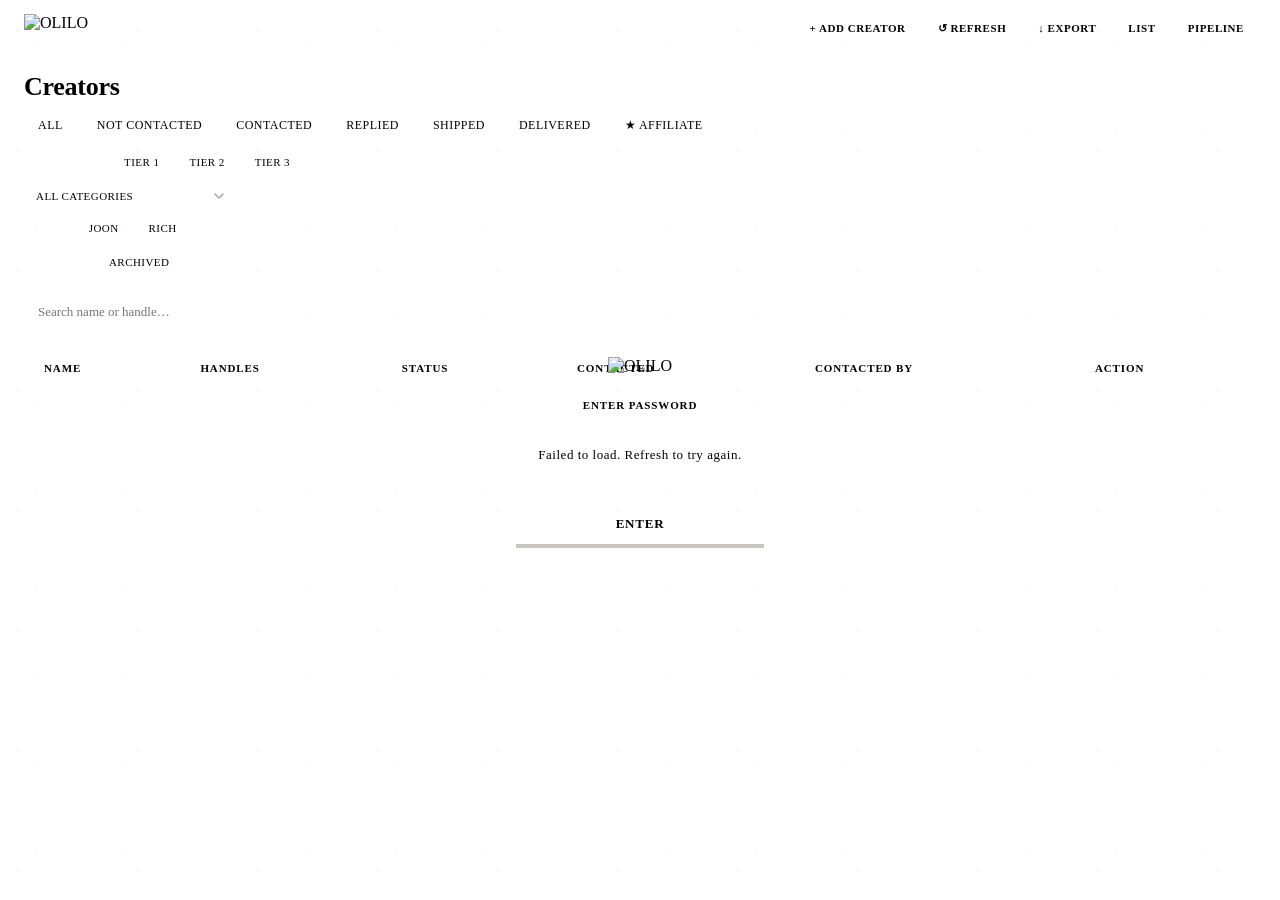
==== commit b3ac0a78: "Handle off-list kit submissions and manual creator entry intake.js now auto-creates a Manual Invite " ====
--- a/web/admin.html
+++ b/web/admin.html
@@ -366,7 +366,8 @@
     margin-bottom: 7px;
   }
 
-  .modal select, .modal textarea {
+  .modal select, .modal textarea,
+  .modal input[type="text"], .modal input[type="email"] {
     width: 100%;
     padding: 11px 14px;
     border: 2px solid var(--olilo-black-16);
@@ -380,7 +381,8 @@
     transition: border-color var(--dur-fast);
     appearance: auto;
   }
-  .modal select:focus, .modal textarea:focus {
+  .modal select:focus, .modal textarea:focus,
+  .modal input[type="text"]:focus, .modal input[type="email"]:focus {
     outline: none;
     border-color: var(--olilo-sweet-orange);
   }
@@ -681,6 +683,7 @@
   <img src="/assets/olilo-logo.png" alt="OLILO">
   <div class="header-right">
     <span id="last-updated"></span>
+    <button id="btn-add-creator" style="background:var(--olilo-sweet-orange);border:2px solid var(--olilo-sweet-orange);border-radius:var(--radius-pill);padding:6px 12px;color:var(--olilo-white);cursor:pointer;font-family:var(--font-mono);font-size:11px;font-weight:700;text-transform:uppercase;letter-spacing:0.05em;">+ Add creator</button>
     <button id="btn-refresh" style="background:transparent;border:2px solid var(--olilo-black-40);border-radius:var(--radius-pill);padding:6px 12px;color:var(--olilo-black);cursor:pointer;font-family:var(--font-mono);font-size:11px;font-weight:700;text-transform:uppercase;letter-spacing:0.05em;">↺ Refresh</button>
     <a href="/kanban" class="btn-kanban-mobile">⠿ Pipeline</a>
     <a href="/api/export" class="nav-hide-mobile" style="color:var(--olilo-sweet-orange);text-decoration:none;padding:6px 12px;border:2px solid var(--olilo-sweet-orange);border-radius:var(--radius-pill);">↓ Export</a>
@@ -773,13 +776,15 @@
       <option value="Rich">Rich</option>
     </select>
 
-    <!-- Subject line — Email only -->
+    <!-- Recipient + subject line — Email only -->
     <div id="subject-row" style="display:none;">
+      <label style="display:block;margin-bottom:7px;">To</label>
+      <p id="modal-recipient" style="font-family:var(--font-body);font-size:14px;color:var(--olilo-black);margin:0 0 14px;word-break:break-all;"></p>
       <div style="display:flex;align-items:center;justify-content:space-between;margin-bottom:7px;">
         <label style="margin-bottom:0;">Subject Line</label>
         <button id="btn-copy-subject" style="background:transparent;border:none;font-family:var(--font-mono);font-size:11px;font-weight:700;color:var(--olilo-sweet-orange);cursor:pointer;letter-spacing:0.04em;text-transform:uppercase;">Copy</button>
       </div>
-      <input id="modal-subject" type="text" style="width:100%;padding:10px 14px;border:2px solid var(--olilo-black-16);border-radius:var(--radius-md);font-family:var(--font-body);font-size:14px;color:var(--olilo-black);background:var(--olilo-white);margin-bottom:14px;" readonly>
+      <input id="modal-subject" type="text" style="width:100%;padding:10px 14px;border:2px solid var(--olilo-black-16);border-radius:var(--radius-md);font-family:var(--font-body);font-size:14px;color:var(--olilo-black);background:var(--olilo-white);margin-bottom:14px;">
     </div>
 
     <div style="display:flex;align-items:center;justify-content:space-between;margin-bottom:7px;">
@@ -795,6 +800,38 @@
       <button class="btn-archive-modal" id="btn-archive-modal" title="Hide this creator from the active list">Archive</button>
       <button class="btn-cancel" id="btn-cancel">Cancel</button>
       <button class="btn-confirm" id="btn-confirm">Mark Contacted</button>
+    </div>
+  </div>
+</div>
+
+<!-- Add creator modal (manual entry) -->
+<div class="overlay" id="add-overlay">
+  <div class="modal">
+    <p class="modal-eyebrow">Manual entry</p>
+    <p class="modal-name" style="margin-bottom:18px;">Add a creator</p>
+
+    <label>Name <span style="color:var(--olilo-sweet-orange);">*</span></label>
+    <input id="add-name" type="text" autocomplete="off">
+
+    <label>Shipping address <span style="color:var(--olilo-sweet-orange);">*</span></label>
+    <textarea id="add-address" placeholder="Street, City, State ZIP, Country"></textarea>
+
+    <label>Instagram handle</label>
+    <input id="add-ig" type="text" placeholder="@handle — optional" autocomplete="off">
+
+    <label>Email</label>
+    <input id="add-email" type="email" placeholder="optional" autocomplete="off">
+
+    <label style="display:flex;align-items:center;gap:8px;cursor:pointer;font-family:var(--font-body);font-size:14px;font-weight:500;text-transform:none;letter-spacing:0;color:var(--olilo-black);margin-bottom:4px;">
+      <input id="add-queue-kit" type="checkbox" checked style="width:auto;margin:0;">
+      Queue a kit shipment now
+    </label>
+
+    <p id="add-error" style="color:#c0392b;font-family:var(--font-mono);font-size:12px;min-height:16px;margin:8px 0 0;"></p>
+
+    <div class="modal-actions">
+      <button class="btn-cancel" id="add-cancel">Cancel</button>
+      <button class="btn-confirm" id="add-confirm">Add creator</button>
     </div>
   </div>
 </div>
@@ -955,7 +992,7 @@
           : f['Category'] === activeCategory;
       const matchAssignee = activeAssignee === 'all'
         ? true
-        : f['Assigned To'] === activeAssignee;
+        : f['Contacted By'] === activeAssignee;
       const isArchived = f['Archived'] === true;
       const matchArchive = activeArchive === 'archived' ? isArchived : !isArchived;
       const matchSearch = !q ||
@@ -1051,7 +1088,8 @@
         const rec = allRecords.find(r => r.id === btn.dataset.id);
         const draft = rec ? (rec.fields['DM Draft'] || '') : '';
         const emailDraft = rec ? (rec.fields['Email Draft'] || '') : '';
-        pendingRecord = { id: btn.dataset.id, name: btn.dataset.name, ig: btn.dataset.ig, draft, emailDraft };
+        const email = rec ? (rec.fields['Email'] || '') : '';
+        pendingRecord = { id: btn.dataset.id, name: btn.dataset.name, ig: btn.dataset.ig, draft, emailDraft, email };
         openModal();
       });
     });
@@ -1064,10 +1102,11 @@
         btn.disabled = true;
         btn.textContent = 'Saving…';
         const rec = allRecords.find(r => r.id === id);
-        const ok = await setStatus(id, 'Not Contacted', { 'Last Contacted At': null });
+        const ok = await setStatus(id, 'Not Contacted', { 'Last Contacted At': null, 'Contacted By': null });
         if (ok && rec) {
           rec.fields.Status = 'Not Contacted';
           rec.fields['Last Contacted At'] = null;
+          rec.fields['Contacted By'] = null;
           render();
         } else {
           btn.disabled = false;
@@ -1103,8 +1142,14 @@
 
     subjectRow.style.display = isEmail ? 'block' : 'none';
     draftLabel.textContent = isEmail ? 'Email Body' : 'Message / DM Draft';
+    document.querySelector('.modal-eyebrow').textContent =
+      isEmail ? 'Send Outreach Email' : 'Mark as Contacted';
 
     if (isEmail) {
+      const addr = (pendingRecord.email || '').trim();
+      const recipientEl = document.getElementById('modal-recipient');
+      recipientEl.textContent = addr || 'No email address on file for this creator';
+      recipientEl.style.color = addr ? 'var(--olilo-black)' : 'var(--olilo-sweet-orange)';
       const emailDraft = (pendingRecord.emailDraft || '').replace(/\[INTAKE LINK\]/gi, INTAKE_URL);
       // Extract subject line (first line starting with "Subject:")
       const lines = emailDraft.split('\n');
@@ -1114,6 +1159,24 @@
       document.getElementById('modal-notes').value = body;
     } else {
       document.getElementById('modal-notes').value = (pendingRecord.draft || '').replace(/\[INTAKE LINK\]/gi, INTAKE_URL);
+    }
+    updateConfirmButton();
+  }
+
+  // Confirm button is "Send Email" (Email channel) or "Mark Contacted" (else).
+  // The Send variant is disabled when no email address is on file.
+  function updateConfirmButton() {
+    const channel = document.getElementById('modal-channel').value;
+    const btn = document.getElementById('btn-confirm');
+    if (channel === 'Email') {
+      const hasEmail = !!(pendingRecord && (pendingRecord.email || '').trim());
+      btn.textContent = 'Send Email';
+      btn.disabled = !hasEmail;
+      btn.title = hasEmail ? '' : 'No email address on file for this creator';
+    } else {
+      btn.textContent = 'Mark Contacted';
+      btn.disabled = false;
+      btn.title = '';
     }
   }
 
@@ -1189,8 +1252,84 @@
     if (e.target === document.getElementById('overlay')) closeModal();
   });
 
-  document.getElementById('btn-confirm').addEventListener('click', async () => {
-    if (!pendingRecord) return;
+  // ── Add creator (manual entry) ───────────────────────────
+  const addOverlay = document.getElementById('add-overlay');
+
+  function openAddModal() {
+    ['add-name', 'add-address', 'add-ig', 'add-email'].forEach(id => {
+      document.getElementById(id).value = '';
+    });
+    document.getElementById('add-queue-kit').checked = true;
+    document.getElementById('add-error').textContent = '';
+    addOverlay.classList.add('open');
+    document.getElementById('add-name').focus();
+  }
+  function closeAddModal() { addOverlay.classList.remove('open'); }
+
+  document.getElementById('btn-add-creator').addEventListener('click', openAddModal);
+  document.getElementById('add-cancel').addEventListener('click', closeAddModal);
+  addOverlay.addEventListener('click', e => {
+    if (e.target === addOverlay) closeAddModal();
+  });
+
+  document.getElementById('add-confirm').addEventListener('click', async () => {
+    const name = document.getElementById('add-name').value.trim();
+    const address = document.getElementById('add-address').value.trim();
+    const ig = document.getElementById('add-ig').value.trim();
+    const email = document.getElementById('add-email').value.trim();
+    const queueKit = document.getElementById('add-queue-kit').checked;
+    const errEl = document.getElementById('add-error');
+
+    if (!name || !address) {
+      errEl.textContent = 'Name and shipping address are required.';
+      return;
+    }
+    const token = getAdminToken();
+    if (!token) return;
+
+    const btn = document.getElementById('add-confirm');
+    btn.disabled = true;
+    btn.textContent = 'Adding…';
+    errEl.textContent = '';
+    try {
+      const res = await fetch('/api/create-creator', {
+        method: 'POST',
+        headers: { 'Content-Type': 'application/json', 'x-admin-token': token },
+        body: JSON.stringify({
+          name, shipping_address: address,
+          instagram_handle: ig, email, queue_kit: queueKit,
+        }),
+      });
+      if (res.status === 401) {
+        localStorage.removeItem('olilo-admin-token');
+        errEl.textContent = 'Wrong admin token. Try again.';
+        return;
+      }
+      if (!res.ok) {
+        errEl.textContent = 'Failed to add creator. Try again.';
+        return;
+      }
+      closeAddModal();
+      await load();
+    } catch {
+      errEl.textContent = 'Network error. Try again.';
+    } finally {
+      btn.disabled = false;
+      btn.textContent = 'Add creator';
+    }
+  });
+
+  function applyContactedLocally() {
+    const rec = allRecords.find(r => r.id === pendingRecord.id);
+    if (rec) {
+      rec.fields.Status = 'Contacted';
+      rec.fields['Last Contacted At'] = new Date().toISOString().split('T')[0];
+      rec.fields['Contacted By'] = document.getElementById('modal-sentby').value;
+    }
+  }
+
+  // DM / TikTok channels: log the contact only (sending happens manually).
+  async function markContacted() {
     const btn = document.getElementById('btn-confirm');
     btn.disabled = true;
     btn.textContent = 'Saving…';
@@ -1206,18 +1345,78 @@
         }),
       });
       if (!res.ok) throw new Error();
-      const rec = allRecords.find(r => r.id === pendingRecord.id);
-      if (rec) {
-        rec.fields.Status = 'Contacted';
-        rec.fields['Last Contacted At'] = new Date().toISOString().split('T')[0];
-      }
+      applyContactedLocally();
       closeModal();
       render();
     } catch {
       alert('Something went wrong. Try again.');
     } finally {
       btn.disabled = false;
-      btn.textContent = 'Mark Contacted';
+      updateConfirmButton();
+    }
+  }
+
+  // Email channel: actually send the email via Resend, then log the contact.
+  async function sendEmail() {
+    const to = (pendingRecord.email || '').trim();
+    const subject = document.getElementById('modal-subject').value.trim();
+    const body = document.getElementById('modal-notes').value.trim();
+    if (!to) { alert('No email address on file for this creator.'); return; }
+    if (!subject) { alert('Add a subject line before sending.'); return; }
+    if (!body) { alert('The email body is empty.'); return; }
+    if (!confirm(`Send this email to ${to}?`)) return;
+    const token = getAdminToken();
+    if (!token) return;
+    const btn = document.getElementById('btn-confirm');
+    btn.disabled = true;
+    btn.textContent = 'Sending…';
+    try {
+      const sendRes = await fetch('/api/send-email', {
+        method: 'POST',
+        headers: { 'Content-Type': 'application/json', 'x-admin-token': token },
+        body: JSON.stringify({ to, subject, body }),
+      });
+      if (sendRes.status === 401) {
+        localStorage.removeItem('olilo-admin-token');
+        alert('Admin token rejected. Reload the page and re-enter it.');
+        return;
+      }
+      if (!sendRes.ok) {
+        const e = await sendRes.json().catch(() => ({}));
+        throw new Error(e.error || 'Email send failed');
+      }
+      // Email is out — log the contact (status -> Contacted + Outreach Log).
+      const logRes = await fetch('/api/contact', {
+        method: 'POST',
+        headers: { 'Content-Type': 'application/json' },
+        body: JSON.stringify({
+          recordId: pendingRecord.id,
+          channel: 'Email',
+          sentBy: document.getElementById('modal-sentby').value,
+          notes: body,
+        }),
+      });
+      if (logRes.ok) {
+        applyContactedLocally();
+      } else {
+        alert('Email sent, but logging the contact failed. Mark this creator contacted manually.');
+      }
+      closeModal();
+      render();
+    } catch (err) {
+      alert('Email failed to send: ' + (err.message || 'unknown error'));
+    } finally {
+      btn.disabled = false;
+      updateConfirmButton();
+    }
+  }
+
+  document.getElementById('btn-confirm').addEventListener('click', () => {
+    if (!pendingRecord) return;
+    if (document.getElementById('modal-channel').value === 'Email') {
+      sendEmail();
+    } else {
+      markContacted();
     }
   });
 
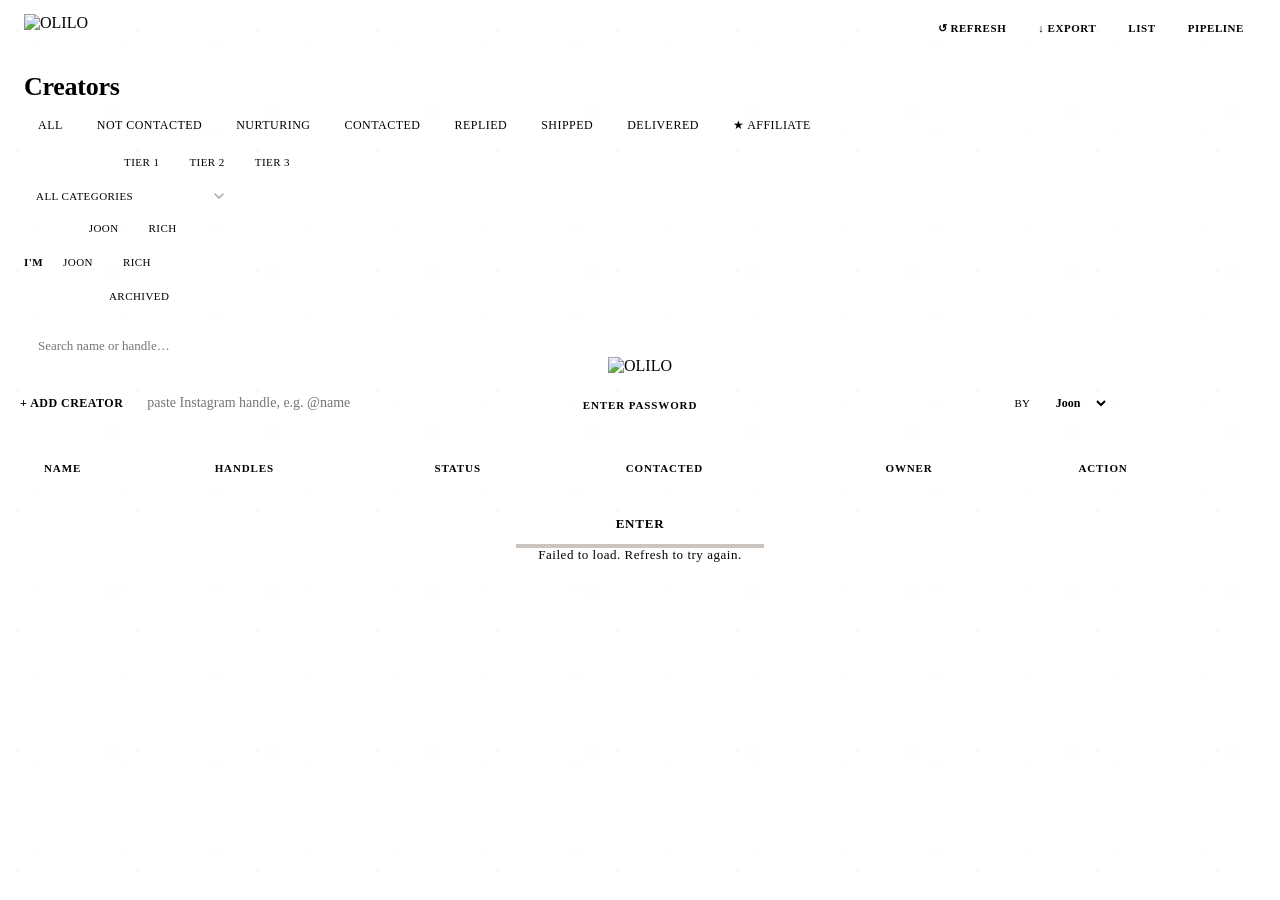
==== commit 189a4a6b: "Track per-channel outreach (Email + DM) and surface email on the list - api/creators.js: derive per-" ====
--- a/web/admin.html
+++ b/web/admin.html
@@ -244,6 +244,7 @@
     white-space: nowrap;
   }
   .s-not-contacted  { background: var(--olilo-hanji);      color: var(--olilo-black-64); }
+  .s-nurturing      { background: #fff0d0;                  color: #8a5a00; }
   .s-contacted      { background: var(--olilo-day-yellow); color: #5a3d00; }
   .s-replied        { background: #d4f0e0;                  color: #1a5c2a; }
   .s-deal-agreed    { background: var(--olilo-dawn-orange); color: #7a2800; }
@@ -296,6 +297,158 @@
   }
   .btn-revert:hover { opacity: 0.7; }
   .btn-revert:disabled { opacity: 0.4; cursor: default; }
+
+  /* Nurture (claim) button — start the warm-up */
+  .btn-nurture {
+    padding: 7px 14px;
+    background: var(--olilo-white);
+    border: 2px solid var(--olilo-sweet-orange);
+    border-radius: var(--radius-pill);
+    color: var(--olilo-sweet-orange);
+    font-family: var(--font-mono);
+    font-size: 12px;
+    font-weight: 700;
+    letter-spacing: 0.04em;
+    text-transform: uppercase;
+    cursor: pointer;
+    white-space: nowrap;
+    transition: all var(--dur-fast);
+  }
+  .btn-nurture:hover { background: var(--olilo-sweet-orange); color: #fff; }
+  .btn-nurture:disabled { opacity: 0.4; cursor: default; }
+
+  /* Unclaim (release a Nurturing creator) — compact ✕ */
+  .btn-unclaim {
+    padding: 6px 10px;
+    background: transparent;
+    border: 2px solid var(--olilo-black-16);
+    border-radius: var(--radius-pill);
+    color: var(--olilo-black-40);
+    font-family: var(--font-mono);
+    font-size: 11px;
+    font-weight: 700;
+    cursor: pointer;
+    line-height: 1;
+    transition: all var(--dur-fast);
+  }
+  .btn-unclaim:hover { border-color: #c05000; color: #c05000; }
+  .btn-unclaim:disabled { opacity: 0.4; cursor: default; }
+
+  /* Smaller, lighter Contact button used as the secondary action on rows */
+  .btn-contact-sm {
+    padding: 6px 12px;
+    background: transparent;
+    border: 2px solid var(--olilo-black-16);
+    border-radius: var(--radius-pill);
+    color: var(--olilo-black-64);
+    font-family: var(--font-mono);
+    font-size: 11px;
+    font-weight: 700;
+    letter-spacing: 0.04em;
+    text-transform: uppercase;
+    cursor: pointer;
+    white-space: nowrap;
+    transition: all var(--dur-fast);
+  }
+  .btn-contact-sm:hover { border-color: var(--olilo-black-40); color: var(--olilo-black); }
+
+  /* Nurture progress / ready tags */
+  .nurture-day, .nurture-ready {
+    display: inline-flex;
+    align-items: center;
+    gap: 3px;
+    font-family: var(--font-mono);
+    font-size: 10px;
+    font-weight: 700;
+    letter-spacing: 0.04em;
+    border-radius: var(--radius-pill);
+    padding: 2px 8px;
+    white-space: nowrap;
+  }
+  .nurture-day   { color: #8a5a00; background: #fff0d0; border: 1.5px solid #e0b060; }
+  .nurture-ready { color: #1a5c2a; background: #d4f0e0; border: 1.5px solid #6cc090; }
+
+  /* "I'm …" identity picker */
+  .me-label {
+    font-family: var(--font-mono);
+    font-size: 11px;
+    font-weight: 700;
+    letter-spacing: 0.04em;
+    text-transform: uppercase;
+    color: var(--olilo-black-40);
+    align-self: center;
+    margin-right: 2px;
+  }
+
+  /* ── Quick-add creator bar ───────────────────────────────── */
+  .add-bar {
+    display: flex;
+    align-items: center;
+    gap: 10px;
+    flex-wrap: wrap;
+    padding: 12px 20px;
+    background: var(--olilo-hanji);
+    border-bottom: 1px solid var(--olilo-black-16);
+  }
+  .add-label {
+    font-family: var(--font-mono);
+    font-size: 12px;
+    font-weight: 700;
+    letter-spacing: 0.04em;
+    text-transform: uppercase;
+    color: var(--olilo-black);
+  }
+  .add-by-label {
+    font-family: var(--font-mono);
+    font-size: 11px;
+    color: var(--olilo-black-40);
+    text-transform: uppercase;
+  }
+  #add-handle {
+    flex: 1 1 240px;
+    min-width: 180px;
+    padding: 8px 14px;
+    border: 2px solid var(--olilo-black-16);
+    border-radius: var(--radius-pill);
+    font-family: var(--font-body);
+    font-size: 14px;
+    color: var(--olilo-black);
+    background: var(--olilo-white);
+  }
+  #add-handle:focus { outline: none; border-color: var(--olilo-sweet-orange); }
+  #add-by {
+    padding: 8px 12px;
+    border: 2px solid var(--olilo-black-16);
+    border-radius: var(--radius-pill);
+    font-family: var(--font-mono);
+    font-size: 12px;
+    font-weight: 700;
+    color: var(--olilo-black);
+    background: var(--olilo-white);
+    cursor: pointer;
+  }
+  #add-btn {
+    padding: 8px 16px;
+    background: var(--olilo-sweet-orange);
+    color: #fff;
+    border: none;
+    border-radius: var(--radius-pill);
+    font-family: var(--font-mono);
+    font-size: 12px;
+    font-weight: 700;
+    letter-spacing: 0.04em;
+    text-transform: uppercase;
+    cursor: pointer;
+    white-space: nowrap;
+  }
+  #add-btn:hover { opacity: 0.88; }
+  #add-btn:disabled { background: var(--olilo-black-16); color: var(--olilo-black-40); cursor: default; }
+  #add-status {
+    font-family: var(--font-mono);
+    font-size: 12px;
+    letter-spacing: 0.02em;
+    flex-basis: 100%;
+  }
 
   /* Empty / loading states */
   .state-row td {
@@ -366,8 +519,7 @@
     margin-bottom: 7px;
   }
 
-  .modal select, .modal textarea,
-  .modal input[type="text"], .modal input[type="email"] {
+  .modal select, .modal textarea {
     width: 100%;
     padding: 11px 14px;
     border: 2px solid var(--olilo-black-16);
@@ -381,8 +533,7 @@
     transition: border-color var(--dur-fast);
     appearance: auto;
   }
-  .modal select:focus, .modal textarea:focus,
-  .modal input[type="text"]:focus, .modal input[type="email"]:focus {
+  .modal select:focus, .modal textarea:focus {
     outline: none;
     border-color: var(--olilo-sweet-orange);
   }
@@ -625,6 +776,38 @@
     letter-spacing: 0.03em;
     white-space: nowrap;
   }
+
+  /* ── Per-channel contact badges (Contacted column) ───────── */
+  .chan-cell { display: inline-flex; gap: 14px; align-items: flex-start; }
+  .chan-badge { display: inline-flex; flex-direction: column; gap: 1px; line-height: 1.25; }
+  .chan-label {
+    font-family: var(--font-mono);
+    font-size: 10px;
+    font-weight: 700;
+    letter-spacing: 0.03em;
+    white-space: nowrap;
+  }
+  .chan-badge.done .chan-label    { color: #2a7a4a; }
+  .chan-badge.pending .chan-label { color: var(--olilo-black-40); }
+  .chan-date {
+    font-family: var(--font-mono);
+    font-size: 10px;
+    color: var(--olilo-black-40);
+    white-space: nowrap;
+  }
+
+  /* ── Email-on-file marker (Handles column) ───────────────── */
+  .email-tag {
+    font-family: var(--font-mono);
+    font-size: 10px;
+    font-weight: 700;
+    letter-spacing: 0.03em;
+    text-decoration: none;
+    white-space: nowrap;
+  }
+  .email-tag.has        { color: #2a7a4a; }
+  .email-tag.has:hover  { text-decoration: underline; }
+  .email-tag.none       { color: var(--olilo-black-40); }
 
   /* ── Clickable handle links ──────────────────────────────── */
   a.handle-link {
@@ -683,7 +866,6 @@
   <img src="/assets/olilo-logo.png" alt="OLILO">
   <div class="header-right">
     <span id="last-updated"></span>
-    <button id="btn-add-creator" style="background:var(--olilo-sweet-orange);border:2px solid var(--olilo-sweet-orange);border-radius:var(--radius-pill);padding:6px 12px;color:var(--olilo-white);cursor:pointer;font-family:var(--font-mono);font-size:11px;font-weight:700;text-transform:uppercase;letter-spacing:0.05em;">+ Add creator</button>
     <button id="btn-refresh" style="background:transparent;border:2px solid var(--olilo-black-40);border-radius:var(--radius-pill);padding:6px 12px;color:var(--olilo-black);cursor:pointer;font-family:var(--font-mono);font-size:11px;font-weight:700;text-transform:uppercase;letter-spacing:0.05em;">↺ Refresh</button>
     <a href="/kanban" class="btn-kanban-mobile">⠿ Pipeline</a>
     <a href="/api/export" class="nav-hide-mobile" style="color:var(--olilo-sweet-orange);text-decoration:none;padding:6px 12px;border:2px solid var(--olilo-sweet-orange);border-radius:var(--radius-pill);">↓ Export</a>
@@ -697,6 +879,7 @@
   <div class="filter-tabs">
     <button class="tab active" data-status="all">All</button>
     <button class="tab" data-status="Not Contacted">Not Contacted</button>
+    <button class="tab" data-status="Nurturing">Nurturing</button>
     <button class="tab" data-status="Contacted">Contacted</button>
     <button class="tab" data-status="Replied">Replied</button>
     <button class="tab" data-status="Shipped">Shipped</button>
@@ -724,6 +907,11 @@
     <button class="tier-tab" data-assignee="Joon">Joon</button>
     <button class="tier-tab" data-assignee="Rich">Rich</button>
   </div>
+  <div class="tier-tabs" id="me-tabs">
+    <span class="me-label">I'm</span>
+    <button class="tier-tab" data-me="Joon">Joon</button>
+    <button class="tier-tab" data-me="Rich">Rich</button>
+  </div>
   <div class="tier-tabs" id="archive-tabs">
     <button class="tier-tab active" data-archive="active">Active</button>
     <button class="tier-tab" data-archive="archived">Archived</button>
@@ -733,6 +921,18 @@
   <input class="search-box" type="search" placeholder="Search name or handle…" id="search">
 </div>
 
+<div class="add-bar">
+  <span class="add-label">+ Add creator</span>
+  <input id="add-handle" type="text" placeholder="paste Instagram handle, e.g. @name" autocomplete="off">
+  <span class="add-by-label">by</span>
+  <select id="add-by">
+    <option value="Joon">Joon</option>
+    <option value="Rich">Rich</option>
+  </select>
+  <button id="add-btn">Add to Manual</button>
+  <span id="add-status"></span>
+</div>
+
 <div class="stats-bar" id="stats-bar"></div>
 
 <div class="table-wrap">
@@ -743,7 +943,7 @@
         <th>Handles</th>
         <th>Status</th>
         <th>Contacted</th>
-        <th>Contacted By</th>
+        <th>Owner</th>
         <th>Action</th>
       </tr>
     </thead>
@@ -804,38 +1004,6 @@
   </div>
 </div>
 
-<!-- Add creator modal (manual entry) -->
-<div class="overlay" id="add-overlay">
-  <div class="modal">
-    <p class="modal-eyebrow">Manual entry</p>
-    <p class="modal-name" style="margin-bottom:18px;">Add a creator</p>
-
-    <label>Name <span style="color:var(--olilo-sweet-orange);">*</span></label>
-    <input id="add-name" type="text" autocomplete="off">
-
-    <label>Shipping address <span style="color:var(--olilo-sweet-orange);">*</span></label>
-    <textarea id="add-address" placeholder="Street, City, State ZIP, Country"></textarea>
-
-    <label>Instagram handle</label>
-    <input id="add-ig" type="text" placeholder="@handle — optional" autocomplete="off">
-
-    <label>Email</label>
-    <input id="add-email" type="email" placeholder="optional" autocomplete="off">
-
-    <label style="display:flex;align-items:center;gap:8px;cursor:pointer;font-family:var(--font-body);font-size:14px;font-weight:500;text-transform:none;letter-spacing:0;color:var(--olilo-black);margin-bottom:4px;">
-      <input id="add-queue-kit" type="checkbox" checked style="width:auto;margin:0;">
-      Queue a kit shipment now
-    </label>
-
-    <p id="add-error" style="color:#c0392b;font-family:var(--font-mono);font-size:12px;min-height:16px;margin:8px 0 0;"></p>
-
-    <div class="modal-actions">
-      <button class="btn-cancel" id="add-cancel">Cancel</button>
-      <button class="btn-confirm" id="add-confirm">Add creator</button>
-    </div>
-  </div>
-</div>
-
 <script>
   let allRecords = [];
   let activeStatus = 'all';
@@ -845,6 +1013,8 @@
   let activeArchive = 'active'; // 'active' (Archived !== true) | 'archived'
   let activeSearch = '';
   let pendingRecord = null;
+  let me = localStorage.getItem('olilo-me') || ''; // who's at this browser: 'Joon' | 'Rich'
+  const NURTURE_DAYS = 2; // warm-up days before a creator is "Ready to DM"
 
   function getAdminToken() {
     let t = localStorage.getItem('olilo-admin-token');
@@ -887,8 +1057,22 @@
     return res.ok;
   }
 
+  // Deletes the creator's Outreach Log rows. Called whenever a creator is
+  // reverted to Not Contacted so old log entries don't pile up as duplicates.
+  async function clearOutreachLog(recordId) {
+    const token = getAdminToken();
+    if (!token) return false;
+    const res = await fetch('/api/uncontact', {
+      method: 'POST',
+      headers: { 'Content-Type': 'application/json', 'x-admin-token': token },
+      body: JSON.stringify({ recordId }),
+    });
+    return res.ok;
+  }
+
   const STATUS_CLASS = {
     'Not Contacted': 's-not-contacted',
+    'Nurturing':     's-nurturing',
     'Contacted':     's-contacted',
     'Replied':       's-replied',
     'Deal Agreed':   's-deal-agreed',
@@ -915,6 +1099,17 @@
     return `<a class="handle-link" href="https://tiktok.com/@${bare}" target="_blank" rel="noopener">${handle}</a>`;
   }
 
+  // At-a-glance email marker for the list: green ✉ + the address (mailto) when
+  // one's on file, greyed "no email" otherwise.
+  function emailTag(f) {
+    const email = (f.Email || '').trim();
+    if (email) {
+      const safe = email.replace(/"/g, '&quot;');
+      return `<a class="email-tag has" href="mailto:${safe}" title="${safe}">✉ Email</a>`;
+    }
+    return `<span class="email-tag none" title="No email on file">✉ No email</span>`;
+  }
+
   function statusBadge(current) {
     const cls = STATUS_CLASS[current] || 's-not-contacted';
     return `<span class="badge ${cls}">${current}</span>`;
@@ -925,6 +1120,87 @@
     const days = daysAgo(lastContactedAt);
     if (days === null || days < 5) return '';
     return `<span class="followup-flag">⚑ ${days}d</span>`;
+  }
+
+  // Warm-up state for a Nurturing creator: 🌱 + the date claimed, then "Ready to DM" once the timer's up.
+  function nurtureTag(status, nurturingStarted) {
+    if (status !== 'Nurturing') return '';
+    const days = daysAgo(nurturingStarted);
+    if (days === null) return '<span class="nurture-day">🌱 claimed</span>';
+    if (days >= NURTURE_DAYS) return `<span class="nurture-ready">✓ Ready to DM</span>`;
+    const d = new Date(nurturingStarted + 'T00:00:00');
+    const label = isNaN(d) ? nurturingStarted : d.toLocaleDateString([], { month: 'short', day: 'numeric' });
+    return `<span class="nurture-day">🌱 ${label}</span>`;
+  }
+
+  function dateLabelShort(dateStr) {
+    const days = daysAgo(dateStr);
+    if (days === null) return '—';
+    if (days === 0) return 'Today';
+    if (days === 1) return 'Yesterday';
+    return `${days}d ago`;
+  }
+
+  // A creator's channel state: which channels are done (with dates) + whether
+  // an email address is on file. Channels are derived from the Outreach Log by
+  // the /api/creators endpoint and attached as r.channels.
+  function channelInfo(r) {
+    const ch = r.channels || { email: null, dm: null };
+    const hasEmail = !!((r.fields.Email || '').trim());
+    return { ch, hasEmail };
+  }
+
+  function channelBadge(label, dateStr, done) {
+    return `<span class="chan-badge ${done ? 'done' : 'pending'}">
+      <span class="chan-label">${done ? '✓ ' : ''}by ${label}</span>
+      <span class="chan-date">${done ? dateLabelShort(dateStr) : '—'}</span>
+    </span>`;
+  }
+
+  // Badges for a Contacted creator: always show DM; show Email only when it was
+  // sent or there's an address on file (no-email creators don't need an email).
+  function contactedChannels(r) {
+    const { ch, hasEmail } = channelInfo(r);
+    const badges = [];
+    if (ch.email)       badges.push(channelBadge('Email', ch.email, true));
+    else if (hasEmail)  badges.push(channelBadge('Email', null, false));
+    badges.push(channelBadge('DM', ch.dm, !!ch.dm));
+    return `<span class="chan-cell">${badges.join('')}</span>`;
+  }
+
+  // The channel still owed for a Contacted creator, or null when fully done
+  // (DM sent, and email sent or no address on file). Drives the Contact button.
+  function outstandingChannel(r) {
+    const { ch, hasEmail } = channelInfo(r);
+    if (!ch.dm) return 'Instagram DM';
+    if (hasEmail && !ch.email) return 'Email';
+    return null;
+  }
+
+  // The timeline cell shows nurture progress for Nurturing rows, per-channel
+  // badges for Contacted rows, else the contacted-at label.
+  function timelineCell(r) {
+    const status = r.fields.Status || 'Not Contacted';
+    const lca = r.fields['Last Contacted At'] || null;
+    if (status === 'Nurturing') return nurtureTag(status, r.fields['Nurturing Started'] || null);
+    if (status === 'Contacted') return contactedChannels(r) + followupTag(status, lca);
+    return contactedAtLabel(lca) + followupTag(status, lca);
+  }
+
+  // Claim a creator for the warm-up: status -> Nurturing, owner = current user, start the timer.
+  async function claimNurture(id) {
+    if (!me) { alert('Set who you are first — click your name next to “I\'m”.'); return false; }
+    const today = new Date().toISOString().split('T')[0];
+    const ok = await setStatus(id, 'Nurturing', { 'Contacted By': me, 'Nurturing Started': today });
+    if (ok) {
+      const rec = allRecords.find(r => r.id === id);
+      if (rec) {
+        rec.fields.Status = 'Nurturing';
+        rec.fields['Contacted By'] = me;
+        rec.fields['Nurturing Started'] = today;
+      }
+    }
+    return ok;
   }
 
   function contactedAtLabel(lastContactedAt) {
@@ -964,6 +1240,8 @@
        <span class="s-dot">·</span>
        <span><span class="s-num">${counts['Not Contacted']||0}</span> not yet</span>
        <span class="s-dot">·</span>
+       <span><span class="s-num">${counts['Nurturing']||0}</span> nurturing</span>
+       <span class="s-dot">·</span>
        <span><span class="s-num">${counts['Contacted']||0}</span> contacted</span>
        <span class="s-dot">·</span>
        <span><span class="s-num">${counts['Replied']||0}</span> replied</span>
@@ -975,7 +1253,31 @@
        <span><span class="s-num">${archivedCount}</span> archived</span>`;
   }
 
+  // Rebuild the category filter from live data: every category with creators, biggest first, with counts.
+  // Counts respect the active/archived scope but not the other filters, so it reads as a roster overview.
+  function buildCategoryOptions() {
+    const sel = document.getElementById('category-select');
+    if (document.activeElement === sel) return; // don't disrupt an open dropdown
+    const inScope = allRecords.filter(r => {
+      const arch = r.fields['Archived'] === true;
+      return activeArchive === 'archived' ? arch : !arch;
+    });
+    const counts = {};
+    inScope.forEach(r => {
+      const cat = r.fields['Category'];
+      const cats = Array.isArray(cat) ? cat : (cat ? [cat] : []);
+      cats.forEach(c => { counts[c] = (counts[c] || 0) + 1; });
+    });
+    if (activeCategory !== 'all' && !(activeCategory in counts)) counts[activeCategory] = 0; // keep selection visible
+    const cats = Object.keys(counts).sort((a, b) => counts[b] - counts[a] || a.localeCompare(b));
+    sel.innerHTML =
+      `<option value="all">All Categories (${inScope.length})</option>` +
+      cats.map(c => `<option value="${c.replace(/"/g, '&quot;')}">${c} (${counts[c]})</option>`).join('');
+    sel.value = activeCategory;
+  }
+
   function render() {
+    buildCategoryOptions();
     const q = activeSearch.toLowerCase();
     const filtered = allRecords.filter(r => {
       const f = r.fields;
@@ -1024,18 +1326,33 @@
           <td>
             <div>${igLink(ig)}</div>
             ${tt ? `<div style="margin-top:3px;">${ttLink(tt)}</div>` : ''}
+            <div style="margin-top:3px;">${emailTag(f)}</div>
           </td>
           <td>${statusBadge(status)}</td>
-          <td>${contactedAtLabel(lca)}${followupTag(status, lca)}</td>
+          <td>${timelineCell(r)}</td>
           <td>${f['Contacted By'] || '—'}</td>
           <td>
             ${isArchived
               ? `<button class="btn-unarchive" data-id="${r.id}" data-name="${nameAttr}" style="background:transparent;border:2px solid var(--olilo-black-40);border-radius:var(--radius-pill);padding:6px 12px;color:var(--olilo-black-64);cursor:pointer;font-family:var(--font-mono);font-size:11px;font-weight:700;text-transform:uppercase;letter-spacing:0.05em;">Unarchive</button>`
               : status === 'Not Contacted'
-                ? `<button class="btn-contact" data-id="${r.id}" data-name="${nameAttr}" data-ig="${ig}">Contact</button>`
-                : status === 'Contacted'
-                  ? `<button class="btn-revert" data-id="${r.id}" data-name="${nameAttr}" title="Move back to Not Contacted">↩ Not Contacted</button>`
-                  : ''}
+                ? `<span style="display:inline-flex;gap:6px;align-items:center;">
+                     <button class="btn-nurture" data-id="${r.id}" data-name="${nameAttr}" title="Start the 2-day warm-up — follow, like, comment before DMing">🌱 Nurture</button>
+                     <button class="btn-contact-sm" data-id="${r.id}" data-name="${nameAttr}" data-ig="${ig}">Contact</button>
+                   </span>`
+                : status === 'Nurturing'
+                  ? `<span style="display:inline-flex;gap:6px;align-items:center;">
+                       <button class="btn-contact" data-id="${r.id}" data-name="${nameAttr}" data-ig="${ig}">Contact</button>
+                       <button class="btn-unclaim" data-id="${r.id}" data-name="${nameAttr}" title="Release — back to Not Contacted">✕</button>
+                     </span>`
+                  : status === 'Contacted'
+                    ? (() => {
+                        const outstanding = outstandingChannel(r);
+                        return `<span style="display:inline-flex;gap:6px;align-items:center;">
+                          <button class="btn-revert" data-id="${r.id}" data-name="${nameAttr}" title="Move back to Not Contacted">↩ Revert</button>
+                          ${outstanding ? `<button class="btn-contact-sm" data-id="${r.id}" data-name="${nameAttr}" data-ig="${ig}" data-channel="${outstanding}">Contact</button>` : ''}
+                        </span>`;
+                      })()
+                    : ''}
           </td>
         </tr>`;
       }).join('');
@@ -1061,19 +1378,34 @@
               ${f['Affiliate Interest'] ? '<span style="font-size:12px;color:var(--olilo-sweet-orange);margin-left:4px;">★</span>' : ''}
             </div>
             <a class="creator-card-handle handle-link" href="https://instagram.com/${igBare}" target="_blank" rel="noopener">${ig}</a>
+            <span style="margin-left:8px;">${emailTag(f)}</span>
             <div class="creator-card-footer" style="gap:6px;flex-wrap:wrap;">
               ${statusBadge(status)}
-              ${contactedAtLabel(lca)}
-              ${followupTag(status, lca)}
+              ${timelineCell(r)}
+              ${f['Contacted By'] ? `<span class="contacted-at">· ${f['Contacted By']}</span>` : ''}
             </div>
           </div>
           ${isArchived
             ? `<button class="btn-unarchive" data-id="${r.id}" data-name="${nameAttr}" style="flex-shrink:0;background:transparent;border:2px solid var(--olilo-black-40);border-radius:var(--radius-pill);padding:6px 12px;color:var(--olilo-black-64);cursor:pointer;font-family:var(--font-mono);font-size:11px;font-weight:700;text-transform:uppercase;letter-spacing:0.05em;">Unarchive</button>`
             : status === 'Not Contacted'
-              ? `<button class="btn-contact" data-id="${r.id}" data-name="${nameAttr}" data-ig="${ig}" style="flex-shrink:0;">Contact</button>`
-              : status === 'Contacted'
-                ? `<button class="btn-revert" data-id="${r.id}" data-name="${nameAttr}" title="Move back to Not Contacted" style="flex-shrink:0;">↩ Not Contacted</button>`
-                : ''}
+              ? `<span style="flex-shrink:0;display:inline-flex;flex-direction:column;gap:6px;">
+                   <button class="btn-nurture" data-id="${r.id}" data-name="${nameAttr}">🌱 Nurture</button>
+                   <button class="btn-contact-sm" data-id="${r.id}" data-name="${nameAttr}" data-ig="${ig}">Contact</button>
+                 </span>`
+              : status === 'Nurturing'
+                ? `<span style="flex-shrink:0;display:inline-flex;flex-direction:column;gap:6px;">
+                     <button class="btn-contact" data-id="${r.id}" data-name="${nameAttr}" data-ig="${ig}">Contact</button>
+                     <button class="btn-unclaim" data-id="${r.id}" data-name="${nameAttr}" title="Release — back to Not Contacted">✕ Release</button>
+                   </span>`
+                : status === 'Contacted'
+                  ? (() => {
+                      const outstanding = outstandingChannel(r);
+                      return `<span style="flex-shrink:0;display:inline-flex;flex-direction:column;gap:6px;">
+                        <button class="btn-revert" data-id="${r.id}" data-name="${nameAttr}" title="Move back to Not Contacted">↩ Revert</button>
+                        ${outstanding ? `<button class="btn-contact-sm" data-id="${r.id}" data-name="${nameAttr}" data-ig="${ig}" data-channel="${outstanding}">Contact</button>` : ''}
+                      </span>`;
+                    })()
+                  : ''}
         </div>`;
       }).join('');
     }
@@ -1083,14 +1415,46 @@
   }
 
   function bindEvents(container) {
-    container.querySelectorAll('.btn-contact').forEach(btn => {
+    container.querySelectorAll('.btn-contact, .btn-contact-sm').forEach(btn => {
       btn.addEventListener('click', () => {
         const rec = allRecords.find(r => r.id === btn.dataset.id);
         const draft = rec ? (rec.fields['DM Draft'] || '') : '';
         const emailDraft = rec ? (rec.fields['Email Draft'] || '') : '';
         const email = rec ? (rec.fields['Email'] || '') : '';
-        pendingRecord = { id: btn.dataset.id, name: btn.dataset.name, ig: btn.dataset.ig, draft, emailDraft, email };
+        const owner = rec ? (rec.fields['Contacted By'] || '') : '';
+        pendingRecord = { id: btn.dataset.id, name: btn.dataset.name, ig: btn.dataset.ig, draft, emailDraft, email, owner, channel: btn.dataset.channel || '' };
         openModal();
+      });
+    });
+
+    container.querySelectorAll('.btn-nurture').forEach(btn => {
+      btn.addEventListener('click', async () => {
+        if (!me) { alert('First click your name next to “I\'m” so claims show who\'s nurturing.'); return; }
+        btn.disabled = true;
+        btn.textContent = 'Claiming…';
+        const ok = await claimNurture(btn.dataset.id);
+        if (ok) { render(); }
+        else { btn.disabled = false; btn.textContent = '🌱 Nurture'; if (localStorage.getItem('olilo-admin-token')) alert('Failed to claim. Try again.'); }
+      });
+    });
+
+    container.querySelectorAll('.btn-unclaim').forEach(btn => {
+      btn.addEventListener('click', async () => {
+        const id = btn.dataset.id;
+        if (!confirm(`Release ${btn.dataset.name} back to Not Contacted?`)) return;
+        btn.disabled = true;
+        const rec = allRecords.find(r => r.id === id);
+        const ok = await setStatus(id, 'Not Contacted', { 'Contacted By': null, 'Nurturing Started': null });
+        if (ok && rec) {
+          await clearOutreachLog(id);
+          rec.fields.Status = 'Not Contacted';
+          rec.fields['Contacted By'] = null;
+          rec.fields['Nurturing Started'] = null;
+          render();
+        } else if (!ok) {
+          btn.disabled = false;
+          if (localStorage.getItem('olilo-admin-token')) alert('Failed to release. Try again.');
+        }
       });
     });
 
@@ -1104,13 +1468,15 @@
         const rec = allRecords.find(r => r.id === id);
         const ok = await setStatus(id, 'Not Contacted', { 'Last Contacted At': null, 'Contacted By': null });
         if (ok && rec) {
+          await clearOutreachLog(id);
           rec.fields.Status = 'Not Contacted';
           rec.fields['Last Contacted At'] = null;
           rec.fields['Contacted By'] = null;
+          rec.channels = { email: null, dm: null };
           render();
         } else {
           btn.disabled = false;
-          btn.textContent = '↩ Not Contacted';
+          btn.textContent = '↩ Revert';
           if (localStorage.getItem('olilo-admin-token')) alert('Failed to update. Try again.');
         }
       });
@@ -1183,7 +1549,8 @@
   function openModal() {
     document.getElementById('modal-name').textContent = pendingRecord.name;
     document.getElementById('modal-handle').textContent = pendingRecord.ig;
-    document.getElementById('modal-channel').value = 'Instagram DM';
+    document.getElementById('modal-channel').value = pendingRecord.channel || 'Instagram DM';
+    document.getElementById('modal-sentby').value = pendingRecord.owner || me || 'Joon';
     const archiveBtn = document.getElementById('btn-archive-modal');
     archiveBtn.disabled = false;
     archiveBtn.textContent = 'Archive';
@@ -1252,79 +1619,16 @@
     if (e.target === document.getElementById('overlay')) closeModal();
   });
 
-  // ── Add creator (manual entry) ───────────────────────────
-  const addOverlay = document.getElementById('add-overlay');
-
-  function openAddModal() {
-    ['add-name', 'add-address', 'add-ig', 'add-email'].forEach(id => {
-      document.getElementById(id).value = '';
-    });
-    document.getElementById('add-queue-kit').checked = true;
-    document.getElementById('add-error').textContent = '';
-    addOverlay.classList.add('open');
-    document.getElementById('add-name').focus();
-  }
-  function closeAddModal() { addOverlay.classList.remove('open'); }
-
-  document.getElementById('btn-add-creator').addEventListener('click', openAddModal);
-  document.getElementById('add-cancel').addEventListener('click', closeAddModal);
-  addOverlay.addEventListener('click', e => {
-    if (e.target === addOverlay) closeAddModal();
-  });
-
-  document.getElementById('add-confirm').addEventListener('click', async () => {
-    const name = document.getElementById('add-name').value.trim();
-    const address = document.getElementById('add-address').value.trim();
-    const ig = document.getElementById('add-ig').value.trim();
-    const email = document.getElementById('add-email').value.trim();
-    const queueKit = document.getElementById('add-queue-kit').checked;
-    const errEl = document.getElementById('add-error');
-
-    if (!name || !address) {
-      errEl.textContent = 'Name and shipping address are required.';
-      return;
-    }
-    const token = getAdminToken();
-    if (!token) return;
-
-    const btn = document.getElementById('add-confirm');
-    btn.disabled = true;
-    btn.textContent = 'Adding…';
-    errEl.textContent = '';
-    try {
-      const res = await fetch('/api/create-creator', {
-        method: 'POST',
-        headers: { 'Content-Type': 'application/json', 'x-admin-token': token },
-        body: JSON.stringify({
-          name, shipping_address: address,
-          instagram_handle: ig, email, queue_kit: queueKit,
-        }),
-      });
-      if (res.status === 401) {
-        localStorage.removeItem('olilo-admin-token');
-        errEl.textContent = 'Wrong admin token. Try again.';
-        return;
-      }
-      if (!res.ok) {
-        errEl.textContent = 'Failed to add creator. Try again.';
-        return;
-      }
-      closeAddModal();
-      await load();
-    } catch {
-      errEl.textContent = 'Network error. Try again.';
-    } finally {
-      btn.disabled = false;
-      btn.textContent = 'Add creator';
-    }
-  });
-
-  function applyContactedLocally() {
+  function applyContactedLocally(channel) {
     const rec = allRecords.find(r => r.id === pendingRecord.id);
     if (rec) {
+      const today = new Date().toISOString().split('T')[0];
       rec.fields.Status = 'Contacted';
-      rec.fields['Last Contacted At'] = new Date().toISOString().split('T')[0];
+      rec.fields['Last Contacted At'] = today;
       rec.fields['Contacted By'] = document.getElementById('modal-sentby').value;
+      rec.channels = rec.channels || { email: null, dm: null };
+      if (channel === 'Email') rec.channels.email = today;
+      else rec.channels.dm = today;
     }
   }
 
@@ -1345,7 +1649,7 @@
         }),
       });
       if (!res.ok) throw new Error();
-      applyContactedLocally();
+      applyContactedLocally(document.getElementById('modal-channel').value);
       closeModal();
       render();
     } catch {
@@ -1397,7 +1701,7 @@
         }),
       });
       if (logRes.ok) {
-        applyContactedLocally();
+        applyContactedLocally('Email');
       } else {
         alert('Email sent, but logging the contact failed. Mark this creator contacted manually.');
       }
@@ -1456,6 +1760,19 @@
     });
   });
 
+  function paintMeTabs() {
+    document.querySelectorAll('#me-tabs .tier-tab[data-me]').forEach(t =>
+      t.classList.toggle('active', t.dataset.me === me));
+  }
+  document.querySelectorAll('#me-tabs .tier-tab[data-me]').forEach(tab => {
+    tab.addEventListener('click', () => {
+      me = tab.dataset.me;
+      localStorage.setItem('olilo-me', me);
+      paintMeTabs();
+    });
+  });
+  paintMeTabs();
+
   document.getElementById('category-select').addEventListener('change', e => {
     activeCategory = e.target.value;
     const sel = document.getElementById('category-select');
@@ -1473,7 +1790,63 @@
     load();
   });
 
+  // Quick-add: paste a handle -> Creators (Manual) as Pending, stamped with who added it.
+  if (me) document.getElementById('add-by').value = me;
+  async function addManual() {
+    const input = document.getElementById('add-handle');
+    const statusEl = document.getElementById('add-status');
+    const handle = input.value.trim();
+    if (!handle) { input.focus(); return; }
+    const token = getAdminToken();
+    if (!token) return;
+    const addedBy = document.getElementById('add-by').value;
+    const btn = document.getElementById('add-btn');
+    btn.disabled = true;
+    statusEl.style.color = 'var(--olilo-black-40)';
+    statusEl.textContent = 'Adding…';
+    try {
+      const res = await fetch('/api/add-manual', {
+        method: 'POST',
+        headers: { 'Content-Type': 'application/json', 'x-admin-token': token },
+        body: JSON.stringify({ handle, addedBy }),
+      });
+      const data = await res.json().catch(() => ({}));
+      if (res.status === 401) {
+        localStorage.removeItem('olilo-admin-token');
+        alert('Admin token rejected. Reload the page and re-enter it.');
+        return;
+      }
+      if (res.status === 409) {
+        statusEl.style.color = '#c05000';
+        statusEl.textContent = '⚠ ' + (data.error || 'Already in your pipeline.');
+        return;
+      }
+      if (!res.ok) throw new Error(data.error || 'failed');
+      statusEl.style.color = '#1a5c2a';
+      statusEl.textContent = `✓ @${data.handle} added to Manual (${data.addedBy}) — appears here once enriched`;
+      input.value = '';
+      input.focus();
+    } catch {
+      statusEl.style.color = '#c05000';
+      statusEl.textContent = 'Failed to add. Try again.';
+    } finally {
+      btn.disabled = false;
+    }
+  }
+  document.getElementById('add-btn').addEventListener('click', addManual);
+  document.getElementById('add-handle').addEventListener('keydown', e => {
+    if (e.key === 'Enter') addManual();
+  });
+
   load();
+
+  // Auto-refresh every 30s so Joon and Rich see each other's claims without manual reload.
+  // Skipped while a modal is open, the search box is focused, or the tab is hidden.
+  setInterval(() => {
+    const modalOpen = document.getElementById('overlay').classList.contains('open');
+    const searching = document.activeElement === document.getElementById('search');
+    if (!modalOpen && !searching && !document.hidden) load();
+  }, 30000);
 </script>
 </body>
 </html>
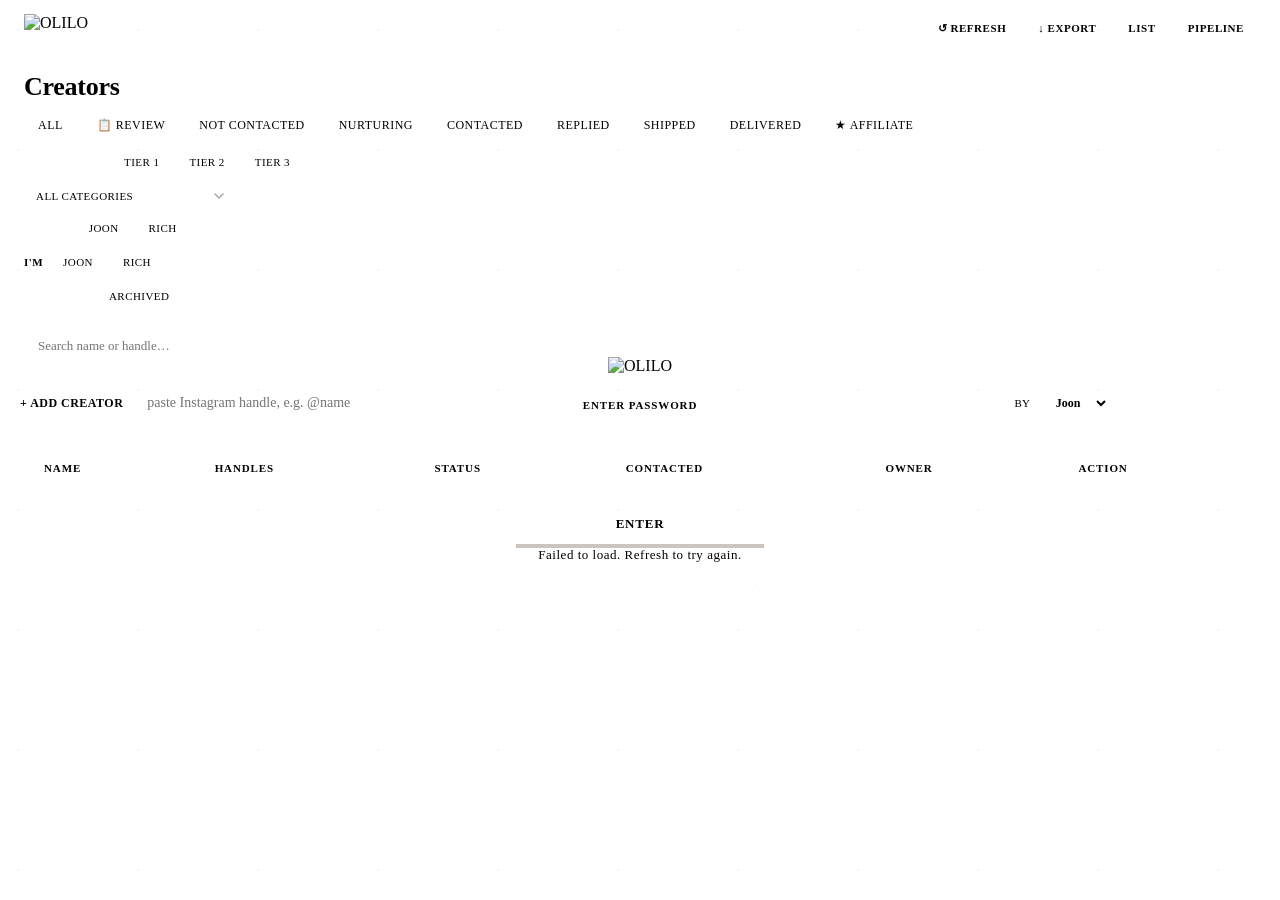
==== commit d3b67701: "Single-table pipeline: drive Creators by Status, add Review tab + Inbound badge Collapse the 3 creat" ====
--- a/web/admin.html
+++ b/web/admin.html
@@ -878,6 +878,7 @@
   <span class="page-title">Creators</span>
   <div class="filter-tabs">
     <button class="tab active" data-status="all">All</button>
+    <button class="tab" data-status="Needs Review">📋 Review</button>
     <button class="tab" data-status="Not Contacted">Not Contacted</button>
     <button class="tab" data-status="Nurturing">Nurturing</button>
     <button class="tab" data-status="Contacted">Contacted</button>
@@ -1115,6 +1116,12 @@
     return `<span class="badge ${cls}">${current}</span>`;
   }
 
+  // Flags a creator who came in via the kit link (not from our outreach list).
+  function sourceTag(f) {
+    if (f.Source !== 'Inbound') return '';
+    return `<span class="email-tag none" style="border-color:#7048e8;color:#7048e8;margin-left:6px;" title="Came in via the kit link — was not on the outreach list">🔗 Inbound</span>`;
+  }
+
   function followupTag(status, lastContactedAt) {
     if (status !== 'Contacted') return '';
     const days = daysAgo(lastContactedAt);
@@ -1281,11 +1288,18 @@
     const q = activeSearch.toLowerCase();
     const filtered = allRecords.filter(r => {
       const f = r.fields;
-      const matchStatus = activeStatus === 'all'
-        ? true
-        : activeStatus === 'affiliate'
-          ? !!f['Affiliate Interest']
-          : f.Status === activeStatus;
+      // "Needs Review" (AI-scouted, awaiting approval) lives only in the Review
+      // tab; every other tab hides it so the outreach list stays clean.
+      const isReview = f.Status === 'Needs Review';
+      const matchStatus = activeStatus === 'Needs Review'
+        ? isReview
+        : isReview
+          ? false
+          : activeStatus === 'all'
+            ? true
+            : activeStatus === 'affiliate'
+              ? !!f['Affiliate Interest']
+              : f.Status === activeStatus;
       const matchTier = activeTier === 'all' ? true : f['Outreach Tier'] === activeTier;
       const matchCategory = activeCategory === 'all'
         ? true
@@ -1326,7 +1340,7 @@
           <td>
             <div>${igLink(ig)}</div>
             ${tt ? `<div style="margin-top:3px;">${ttLink(tt)}</div>` : ''}
-            <div style="margin-top:3px;">${emailTag(f)}</div>
+            <div style="margin-top:3px;">${emailTag(f)}${sourceTag(f)}</div>
           </td>
           <td>${statusBadge(status)}</td>
           <td>${timelineCell(r)}</td>
@@ -1334,7 +1348,9 @@
           <td>
             ${isArchived
               ? `<button class="btn-unarchive" data-id="${r.id}" data-name="${nameAttr}" style="background:transparent;border:2px solid var(--olilo-black-40);border-radius:var(--radius-pill);padding:6px 12px;color:var(--olilo-black-64);cursor:pointer;font-family:var(--font-mono);font-size:11px;font-weight:700;text-transform:uppercase;letter-spacing:0.05em;">Unarchive</button>`
-              : status === 'Not Contacted'
+              : status === 'Needs Review'
+                ? `<button class="btn-approve" data-id="${r.id}" data-name="${nameAttr}" style="flex-shrink:0;background:#2f9e44;color:#fff;border:none;border-radius:var(--radius-pill);padding:6px 14px;cursor:pointer;font-family:var(--font-mono);font-size:11px;font-weight:700;text-transform:uppercase;letter-spacing:0.05em;" title="Approve — add to the live outreach list">✓ Approve</button>`
+                : status === 'Not Contacted'
                 ? `<span style="display:inline-flex;gap:6px;align-items:center;">
                      <button class="btn-nurture" data-id="${r.id}" data-name="${nameAttr}" title="Start the 2-day warm-up — follow, like, comment before DMing">🌱 Nurture</button>
                      <button class="btn-contact-sm" data-id="${r.id}" data-name="${nameAttr}" data-ig="${ig}">Contact</button>
@@ -1378,7 +1394,7 @@
               ${f['Affiliate Interest'] ? '<span style="font-size:12px;color:var(--olilo-sweet-orange);margin-left:4px;">★</span>' : ''}
             </div>
             <a class="creator-card-handle handle-link" href="https://instagram.com/${igBare}" target="_blank" rel="noopener">${ig}</a>
-            <span style="margin-left:8px;">${emailTag(f)}</span>
+            <span style="margin-left:8px;">${emailTag(f)}${sourceTag(f)}</span>
             <div class="creator-card-footer" style="gap:6px;flex-wrap:wrap;">
               ${statusBadge(status)}
               ${timelineCell(r)}
@@ -1387,7 +1403,9 @@
           </div>
           ${isArchived
             ? `<button class="btn-unarchive" data-id="${r.id}" data-name="${nameAttr}" style="flex-shrink:0;background:transparent;border:2px solid var(--olilo-black-40);border-radius:var(--radius-pill);padding:6px 12px;color:var(--olilo-black-64);cursor:pointer;font-family:var(--font-mono);font-size:11px;font-weight:700;text-transform:uppercase;letter-spacing:0.05em;">Unarchive</button>`
-            : status === 'Not Contacted'
+            : status === 'Needs Review'
+              ? `<button class="btn-approve" data-id="${r.id}" data-name="${nameAttr}" style="flex-shrink:0;background:#2f9e44;color:#fff;border:none;border-radius:var(--radius-pill);padding:6px 14px;cursor:pointer;font-family:var(--font-mono);font-size:11px;font-weight:700;text-transform:uppercase;letter-spacing:0.05em;" title="Approve — add to the live outreach list">✓ Approve</button>`
+              : status === 'Not Contacted'
               ? `<span style="flex-shrink:0;display:inline-flex;flex-direction:column;gap:6px;">
                    <button class="btn-nurture" data-id="${r.id}" data-name="${nameAttr}">🌱 Nurture</button>
                    <button class="btn-contact-sm" data-id="${r.id}" data-name="${nameAttr}" data-ig="${ig}">Contact</button>
@@ -1478,6 +1496,24 @@
           btn.disabled = false;
           btn.textContent = '↩ Revert';
           if (localStorage.getItem('olilo-admin-token')) alert('Failed to update. Try again.');
+        }
+      });
+    });
+
+    container.querySelectorAll('.btn-approve').forEach(btn => {
+      btn.addEventListener('click', async () => {
+        const id = btn.dataset.id;
+        btn.disabled = true;
+        btn.textContent = 'Saving…';
+        const rec = allRecords.find(r => r.id === id);
+        const ok = await setStatus(id, 'Not Contacted');
+        if (ok && rec) {
+          rec.fields.Status = 'Not Contacted';
+          render();
+        } else {
+          btn.disabled = false;
+          btn.textContent = '✓ Approve';
+          if (localStorage.getItem('olilo-admin-token')) alert('Failed to approve. Try again.');
         }
       });
     });
@@ -1823,7 +1859,7 @@
       }
       if (!res.ok) throw new Error(data.error || 'failed');
       statusEl.style.color = '#1a5c2a';
-      statusEl.textContent = `✓ @${data.handle} added to Manual (${data.addedBy}) — appears here once enriched`;
+      statusEl.textContent = `✓ @${data.handle} added (${data.addedBy}) — appears here once enriched`;
       input.value = '';
       input.focus();
     } catch {
